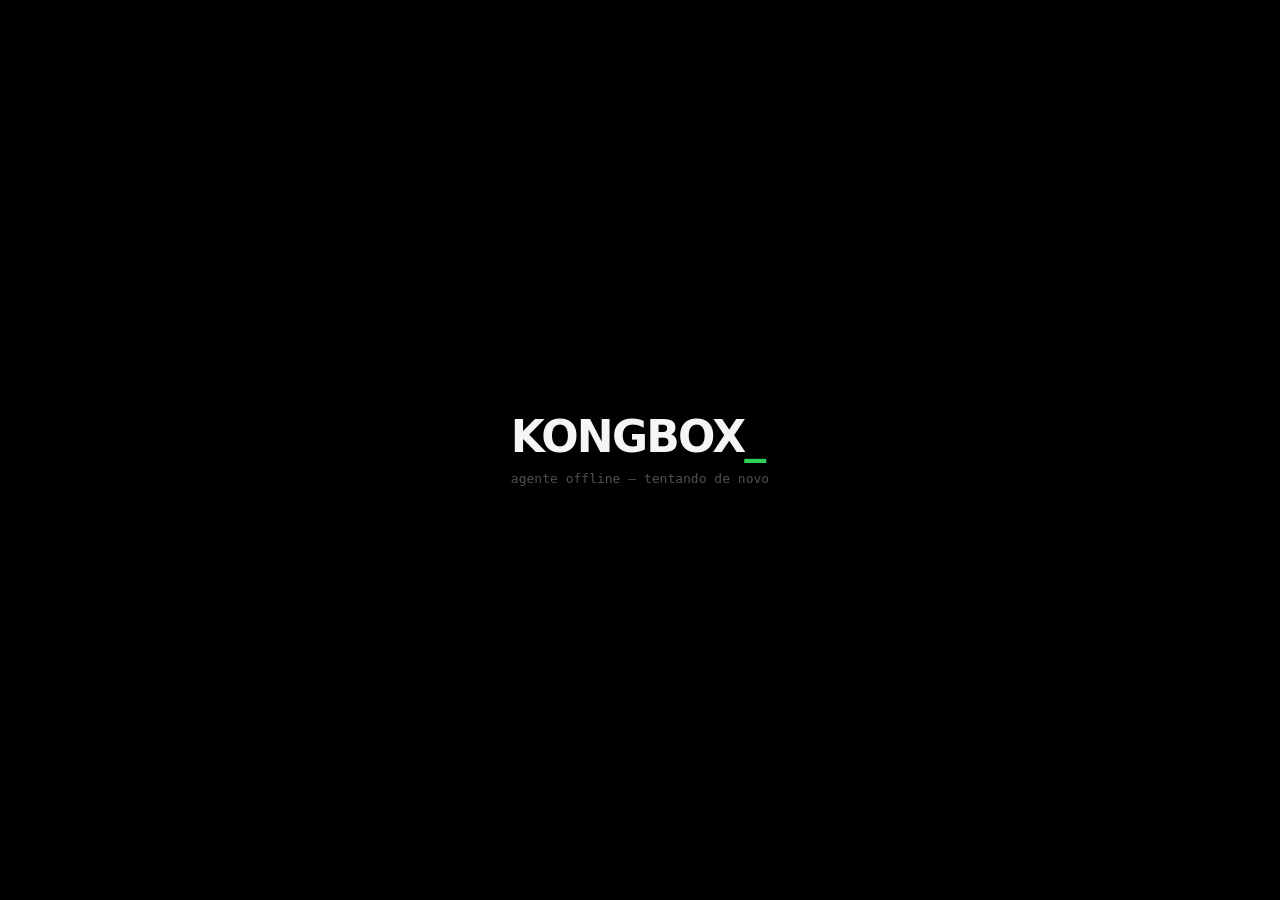
==== android/app/src/main/assets/www/index.html @ 0ca2d12e "Cria o KONGBOX: agente no PC, painel e app Android Primeira versao do KONGBOX, que transforma um cel" ====
<!doctype html>
<html lang="pt-BR">
<head>
<meta charset="utf-8">
<meta name="viewport" content="width=device-width, initial-scale=1, maximum-scale=1, user-scalable=no, viewport-fit=cover">
<meta name="color-scheme" content="dark">
<meta name="theme-color" content="#000000">
<title>KONGBOX</title>
<link rel="icon" href="data:,">
<link rel="stylesheet" href="style.css">
<link rel="stylesheet" href="widgets.css">
</head>
<body>
<div id="boot"><div><div class="logo">KONGBOX<i>_</i></div><div class="s" id="bootMsg">conectando ao agente…</div></div></div>
<div id="deck"><div id="track"></div></div>
<div id="dots"></div>
<div id="conn"><span>●</span><span>sem agente — reconectando</span></div>
<div id="island"></div>
<div id="scrim"></div>
<div class="sheet" id="sheet"><div class="grab"></div><div id="sheetBody"></div></div>
<div id="overview"><div class="grid" id="overviewGrid"></div></div>
<div id="night"><div><div class="t" id="nightT"></div><div class="d" id="nightD"></div></div></div>

<script src="main.js"></script>
<script src="widgets/time.js"></script>
<script src="widgets/sky.js"></script>
<script src="widgets/pc.js"></script>
<script src="widgets/ai.js"></script>
<script src="widgets/personal.js"></script>
<script src="widgets/web.js"></script>
<script src="widgets/stack.js"></script>
<script>KB.start();</script>
</body>
</html>
---- android/app/src/main/assets/www/style.css ----
/* KONGBOX panel — Apple calm, dev soul. No web fonts, no frameworks. */
:root {
  --bg: #000;
  --card: #111113;
  --card-2: #1a1a1d;
  --line: rgba(255, 255, 255, .07);
  --line-2: rgba(255, 255, 255, .12);
  --text: #f5f5f7;
  --text-2: rgba(235, 235, 245, .62);
  --text-3: rgba(235, 235, 245, .34);
  --accent: #0a84ff;
  --green: #30d158;
  --amber: #ff9f0a;
  --red: #ff453a;
  --purple: #bf5af2;
  --cyan: #64d2ff;
  --r: 22px;
  --gap: 10px;
  --pad: 10px;
  --ease: cubic-bezier(.32, .72, 0, 1);
  --spring: cubic-bezier(.34, 1.36, .64, 1);
  --sans: -apple-system, "SF Pro Display", "SF Pro Text", "Segoe UI Variable Display", "Segoe UI", Roboto, "Helvetica Neue", system-ui, sans-serif;
  --mono: "SF Mono", ui-monospace, "JetBrains Mono", "Cascadia Code", Menlo, Consolas, "Roboto Mono", "Droid Sans Mono", monospace;
}

* { box-sizing: border-box; -webkit-tap-highlight-color: transparent; }
html, body { margin: 0; height: 100%; background: var(--bg); color: var(--text); overflow: hidden; }
body {
  font: 400 15px/1.3 var(--sans);
  -webkit-font-smoothing: antialiased;
  user-select: none; -webkit-user-select: none;
  touch-action: none;
}
button { font: inherit; color: inherit; background: none; border: 0; padding: 0; cursor: pointer; }
.mono { font-family: var(--mono); }
.num { font-variant-numeric: tabular-nums; letter-spacing: -.02em; }
.dim { color: var(--text-2); }
.faint { color: var(--text-3); }

/* ---------- deck & pages ---------- */
#deck { position: fixed; inset: 0; overflow: hidden; }
#track { position: absolute; inset: 0; display: flex; will-change: transform; transition: transform .55s var(--ease); }
#track.dragging { transition: none; }
.page {
  flex: 0 0 100%; height: 100%;
  display: grid; gap: var(--gap); padding: var(--pad);
  grid-template-columns: repeat(12, minmax(0, 1fr));
  grid-template-rows: repeat(6, minmax(0, 1fr));
}
body.portrait .page { grid-template-columns: repeat(6, minmax(0, 1fr)); grid-template-rows: repeat(12, minmax(0, 1fr)); }
body.shift #deck { transform: translate(var(--sx, 0), var(--sy, 0)); transition: transform 2s ease; }

/* ---------- widget card ---------- */
.w {
  position: relative; min-width: 0; min-height: 0; overflow: hidden;
  border-radius: var(--r);
  background: linear-gradient(180deg, var(--card-2), var(--card) 60%);
  border: 1px solid var(--line);
  box-shadow: inset 0 1px 0 rgba(255, 255, 255, .04);
  padding: calc(var(--u, 10px) * .9);
  display: flex; flex-direction: column;
  --u: 10px;
}
body.flat .w { background: var(--card); box-shadow: none; }
body.seamless .w { background: transparent; border-color: transparent; box-shadow: none; }
.page.enter .w { animation: wIn .6s var(--ease) both; animation-delay: calc(var(--i, 0) * 28ms); }
@keyframes wIn { from { opacity: 0; transform: translateY(8px) scale(.975); } to { opacity: 1; transform: none; } }

.w-h { display: flex; align-items: center; gap: .5em; font: 500 calc(var(--u) * 1.05)/1 var(--mono); color: var(--text-3); letter-spacing: .01em; margin-bottom: calc(var(--u) * .7); flex: none; white-space: nowrap; }
.w-h::before { content: "//"; color: var(--text-3); opacity: .7; }
.w-h .tag { margin-left: auto; color: var(--text-2); }
.w-b { flex: 1; min-height: 0; position: relative; }
.empty { height: 100%; display: grid; place-items: center; text-align: center; font: 500 calc(var(--u) * 1.15)/1.4 var(--mono); color: var(--text-3); padding: 0 1em; }
.empty::after { content: "_"; animation: blink 1.1s steps(1) infinite; margin-left: .1em; color: var(--green); }
@keyframes blink { 50% { opacity: 0; } }

.press { transition: transform .35s var(--spring), background-color .2s, opacity .2s; }
.press:active { transform: scale(.94); }

/* ---------- bars, rings, charts ---------- */
.bar { height: calc(var(--u) * .55); min-height: 4px; border-radius: 99px; background: rgba(255, 255, 255, .08); overflow: hidden; }
.bar > i { display: block; height: 100%; width: 0; border-radius: inherit; background: var(--c, var(--accent)); transition: width .8s var(--ease), background-color .4s; }
.ring { width: 100%; height: 100%; display: block; }
.ring circle { fill: none; stroke-linecap: round; }
.ring .track { stroke: rgba(255, 255, 255, .08); }
.ring .fill { transition: stroke-dashoffset .9s var(--ease), stroke .4s; }
.spark { position: absolute; left: 0; right: 0; bottom: 0; width: 100%; height: 55%; pointer-events: none; }
.spark path.line { fill: none; stroke-width: 1.6; vector-effect: non-scaling-stroke; }
.spark path.area { opacity: .16; }

/* ---------- lists ---------- */
.rows { display: flex; flex-direction: column; gap: calc(var(--u) * .35); height: 100%; overflow: hidden; }
.rows > * { flex: none; } /* rows keep their height; a long list scrolls or clips instead of squashing */
.rows, .ps { scrollbar-width: none; }
.rows::-webkit-scrollbar, .ps::-webkit-scrollbar { display: none; }
.row { display: flex; align-items: center; gap: calc(var(--u) * .7); min-height: 0; padding: calc(var(--u) * .45) calc(var(--u) * .55); border-radius: calc(var(--r) * .5); background: rgba(255, 255, 255, .035); font-size: calc(var(--u) * 1.25); }
.row .grow { flex: 1; min-width: 0; overflow: hidden; text-overflow: ellipsis; white-space: nowrap; }
.row .sub { display: block; font-size: .78em; color: var(--text-2); overflow: hidden; text-overflow: ellipsis; }
.dot { width: .55em; height: .55em; border-radius: 50%; background: var(--c, var(--text-3)); flex: none; }
.dot.pulse { box-shadow: 0 0 0 0 var(--c); animation: pulse 1.8s var(--ease) infinite; }
@keyframes pulse { 0% { box-shadow: 0 0 0 0 color-mix(in srgb, var(--c) 60%, transparent); } 100% { box-shadow: 0 0 0 .7em transparent; } }
.chip { font: 500 .78em/1 var(--mono); padding: .3em .55em; border-radius: 99px; background: rgba(255, 255, 255, .07); color: var(--text-2); white-space: nowrap; }

/* ---------- page dots ---------- */
#dots { position: fixed; left: 50%; bottom: 3px; transform: translateX(-50%); display: flex; gap: 6px; padding: 6px 10px; z-index: 5; }
#dots i { width: 6px; height: 6px; border-radius: 3px; background: rgba(255, 255, 255, .25); transition: width .4s var(--ease), background .3s; }
#dots i.on { width: 18px; background: rgba(255, 255, 255, .85); }

/* ---------- island (toasts, countdown) ---------- */
#island {
  position: fixed; top: 8px; left: 50%; z-index: 30;
  transform: translate(-50%, -140%) scale(.6);
  min-width: 140px; max-width: min(560px, 92vw);
  background: #000; border: 1px solid var(--line-2); border-radius: 26px;
  padding: 12px 18px; display: flex; align-items: center; gap: 12px;
  box-shadow: 0 18px 50px rgba(0, 0, 0, .7);
  transition: transform .6s var(--spring), opacity .4s; opacity: 0;
}
#island.show { transform: translate(-50%, 0) scale(1); opacity: 1; }
#island .ic { width: 30px; height: 30px; border-radius: 50%; display: grid; place-items: center; background: color-mix(in srgb, var(--c, var(--accent)) 22%, transparent); color: var(--c, var(--accent)); flex: none; font: 700 15px var(--mono); }
#island .tx { min-width: 0; }
#island b { display: block; font-weight: 600; font-size: 15px; }
#island span { display: block; color: var(--text-2); font-size: 13px; overflow: hidden; text-overflow: ellipsis; }
#island .acts { display: flex; gap: 6px; margin-left: 6px; }
.btn { padding: 8px 14px; border-radius: 99px; background: rgba(255, 255, 255, .1); font-weight: 600; font-size: 14px; }
.btn.primary { background: var(--accent); color: #fff; }
.btn.danger { background: rgba(255, 69, 58, .18); color: var(--red); }
.btn.ok { background: rgba(48, 209, 88, .18); color: var(--green); }

/* ---------- sheets ---------- */
#scrim { position: fixed; inset: 0; background: rgba(0, 0, 0, .55); opacity: 0; pointer-events: none; transition: opacity .4s var(--ease); z-index: 20; }
#scrim.show { opacity: 1; pointer-events: auto; }
.sheet {
  position: fixed; left: 50%; bottom: 0; z-index: 21; width: min(640px, 100%); max-height: 86%;
  transform: translate(-50%, 105%); transition: transform .55s var(--ease);
  background: #161618; border: 1px solid var(--line-2); border-bottom: 0; border-radius: 28px 28px 0 0;
  padding: 10px 22px 22px; display: flex; flex-direction: column;
}
.sheet.show { transform: translate(-50%, 0); }
.sheet .grab { width: 38px; height: 5px; border-radius: 3px; background: rgba(255, 255, 255, .22); margin: 0 auto 14px; }
.sheet h3 { margin: 0 0 4px; font-size: 21px; letter-spacing: -.02em; }
.sheet .meta { font: 13px var(--mono); color: var(--text-2); margin-bottom: 14px; }
.sheet pre { margin: 0 0 16px; padding: 14px; border-radius: 14px; background: #0b0b0c; border: 1px solid var(--line); font: 13px/1.5 var(--mono); color: #d1d1d6; white-space: pre-wrap; word-break: break-word; max-height: 40vh; overflow: auto; }
.sheet .acts { display: flex; gap: 10px; }
.sheet .acts .btn { flex: 1; padding: 14px; font-size: 16px; text-align: center; }
.sheet textarea { width: 100%; min-height: 40vh; resize: none; border-radius: 14px; border: 1px solid var(--line-2); background: #0b0b0c; color: var(--text); font: 15px/1.5 var(--mono); padding: 14px; margin-bottom: 14px; user-select: text; -webkit-user-select: text; outline: none; }
.kv { display: grid; grid-template-columns: auto 1fr; gap: 8px 16px; font-size: 15px; margin-bottom: 16px; }
.kv dt { color: var(--text-2); font: 13px var(--mono); padding-top: 2px; }
.kv dd { margin: 0; text-align: right; font-variant-numeric: tabular-nums; }

/* ---------- overview ---------- */
#overview { position: fixed; inset: 0; z-index: 15; background: rgba(0, 0, 0, .86); display: grid; place-items: center; opacity: 0; pointer-events: none; transition: opacity .35s var(--ease); }
#overview.show { opacity: 1; pointer-events: auto; }
#overview .grid { display: grid; grid-template-columns: repeat(auto-fill, minmax(150px, 1fr)); gap: 12px; width: min(900px, 92vw); transform: scale(.94); transition: transform .5s var(--ease); }
#overview.show .grid { transform: none; }
#overview .tile { padding: 18px 16px; border-radius: 20px; background: var(--card-2); border: 1px solid var(--line); text-align: left; }
#overview .tile.on { border-color: var(--accent); }
#overview .tile b { display: block; margin-top: 10px; font-size: 16px; }
#overview .tile span { font: 12px var(--mono); color: var(--text-3); }
#overview .tile .e { font-size: 26px; }

/* ---------- connection & night ---------- */
#conn { position: fixed; right: 12px; top: 10px; z-index: 6; font: 12px var(--mono); color: var(--amber); display: none; align-items: center; gap: 6px; background: rgba(0, 0, 0, .7); padding: 6px 10px; border-radius: 99px; border: 1px solid var(--line); }
#conn.show { display: flex; }
#night { position: fixed; inset: 0; z-index: 40; background: #000; display: none; place-items: center; }
#night.show { display: grid; }
#night .t { font: 200 22vmin/1 var(--sans); color: #3a3a3c; letter-spacing: -.04em; font-variant-numeric: tabular-nums; transition: transform 3s ease; }
#night .d { text-align: center; font: 3vmin var(--mono); color: #2c2c2e; margin-top: 2vmin; }

#boot { position: fixed; inset: 0; display: grid; place-items: center; z-index: 50; background: #000; transition: opacity .6s var(--ease); }
#boot.hide { opacity: 0; pointer-events: none; }
#boot .logo { font: 800 44px/1 var(--sans); letter-spacing: -.04em; }
#boot .logo i { font-style: normal; color: var(--green); animation: blink 1.1s steps(1) infinite; }
#boot .s { margin-top: 12px; text-align: center; font: 13px var(--mono); color: var(--text-3); }

@media (prefers-reduced-motion: reduce) {
  *, *::before, *::after { animation-duration: .01ms !important; transition-duration: .01ms !important; }
}
---- android/app/src/main/assets/www/widgets.css ----
/* Per-widget styles. Every size is in --u (a tenth of the widget's short side) so widgets scale to their slot. */
.w.bare { background: none; border-color: transparent; box-shadow: none; padding: 0; }
.ar { color: var(--green); font-family: var(--mono); }
.wx { width: 1em; height: 1em; flex: none; }

/* clock: the height is 7.5u, so the time shrinks as more lines are switched on */
.w-clock { justify-content: center; }
.ck { flex: 1; display: flex; flex-direction: column; justify-content: center; min-height: 0; }
.ck-t { font: 200 calc(var(--u) * 3.3)/.95 var(--sans); letter-spacing: -.05em; white-space: nowrap; }
.w-clock.no-status .ck-t { font-size: calc(var(--u) * 4.2); }
.w-clock.no-status.no-date .ck-t { font-size: calc(var(--u) * 5.4); }
.ck-t .ss { font-size: .36em; font-weight: 300; color: var(--text-3); margin-left: .12em; letter-spacing: -.02em; }
.ck-r { display: flex; align-items: center; gap: .8em; margin-top: calc(var(--u) * .45); font-size: calc(var(--u) * 1.1); min-width: 0; }
.ck-d { color: var(--text-2); white-space: nowrap; overflow: hidden; text-overflow: ellipsis; min-width: 0; }
.ck-d::first-letter { text-transform: uppercase; }
.ck-w { margin-left: auto; display: flex; align-items: center; gap: .3em; white-space: nowrap; flex: none; }
.ck-w .wx { font-size: 1.35em; }
.ck-w b { font-weight: 600; }
.ck-w span { display: none; } /* icon + temperature only, like the iOS clock: the date keeps the room */
.ck-s { font-size: calc(var(--u) * .85); color: var(--text-2); white-space: nowrap; overflow: hidden; text-overflow: ellipsis; padding-top: calc(var(--u) * .45); border-top: 1px solid var(--line); margin-top: calc(var(--u) * .45); flex: none; }
.ck-s .pr { color: var(--accent); }

/* analog */
.an { height: 100%; display: flex; flex-direction: column; align-items: center; justify-content: center; }
.an svg { flex: 1; min-height: 0; width: 100%; }
.an svg line.h, .an svg line.m, .an svg line.s { transition: transform .3s var(--spring); }
.an-l { font-size: calc(var(--u) * 1.1); color: var(--text-2); margin-top: calc(var(--u) * .3); }

/* world clocks */
.wc { display: flex; height: 100%; gap: calc(var(--u) * .5); }
.wc-i { flex: 1; min-width: 0; display: flex; flex-direction: column; justify-content: center; padding: 0 calc(var(--u) * .6); border-left: 1px solid var(--line); }
.wc-i:first-child { border-left: 0; }
.wc-n { font-size: calc(var(--u) * 1.15); color: var(--text-2); white-space: nowrap; overflow: hidden; text-overflow: ellipsis; }
.wc-t { font: 300 calc(var(--u) * 3.4)/1.05 var(--sans); letter-spacing: -.04em; }
.wc-o { font-size: calc(var(--u) * 1); color: var(--text-3); }
.wc-i.night .wc-t { color: var(--text-2); }

/* word clock */
.wd { height: 100%; display: flex; flex-wrap: wrap; align-content: center; gap: 0 .3em; font: 600 calc(var(--u) * 3.1)/1.1 var(--sans); letter-spacing: -.035em; }
.wd span { animation: wIn .7s var(--ease) both; animation-delay: calc(var(--i) * 90ms); }
.wd span:nth-child(2) { color: var(--accent); }

/* calendar */
.cal-h { display: flex; justify-content: space-between; align-items: baseline; margin-bottom: calc(var(--u) * .6); }
.cal-h b { font-size: calc(var(--u) * 1.6); text-transform: capitalize; color: var(--red); }
.cal { flex: 1; display: grid; grid-template-columns: repeat(7, 1fr); grid-auto-rows: 1fr; align-items: center; text-align: center; font-size: calc(var(--u) * 1.15); font-variant-numeric: tabular-nums; }
.cal i { font-style: normal; display: grid; place-items: center; aspect-ratio: 1; max-height: 100%; margin: auto; width: 2em; border-radius: 50%; }
.cal i.hd { color: var(--text-3); font: 600 .8em var(--mono); }
.cal i.we { color: var(--text-2); }
.cal i.today { background: var(--red); color: #fff; font-weight: 700; }

/* time progress */
.tp { display: flex; flex-direction: column; justify-content: space-around; }
.tp-r { display: grid; grid-template-columns: 4.6em 1fr 3.2em; align-items: center; gap: .7em; font-size: calc(var(--u) * 1.2); }
.tp-r span { color: var(--text-2); font-size: .85em; }
.tp-r b { text-align: right; font-weight: 600; font-size: .95em; }

/* countdown */
.cd { display: flex; flex-direction: column; justify-content: center; }
.cd-v { font: 600 calc(var(--u) * 3.6)/1 var(--sans); letter-spacing: -.04em; white-space: nowrap; }
.cd-v small { font-size: .45em; color: var(--text-3); margin: 0 .1em; font-weight: 500; }
.cd-s { font-size: calc(var(--u) * 1.05); margin-top: calc(var(--u) * .4); }

/* pomodoro */
.pm { height: 100%; display: flex; flex-direction: column; align-items: center; justify-content: center; gap: calc(var(--u) * .8); }
.pm-ring { position: relative; flex: 1; min-height: 0; aspect-ratio: 1; max-width: 100%; }
.pm-c, .ga-c { position: absolute; inset: 0; display: flex; flex-direction: column; align-items: center; justify-content: center; text-align: center; }
.pm-t { font: 300 calc(var(--u) * 3.2)/1 var(--sans); letter-spacing: -.04em; }
.pm-m { font-size: calc(var(--u) * 1); color: var(--text-2); margin-top: .3em; }
.pm-b { display: flex; gap: calc(var(--u) * .6); font-size: calc(var(--u) * 1.15); }
.pm-b .btn { font-size: inherit; padding: .55em 1.1em; }

/* timer & stopwatch */
.tm, .sw { display: flex; flex-direction: column; justify-content: center; gap: calc(var(--u) * .7); }
.tm-t, .sw-t { font: 300 calc(var(--u) * 3.8)/1 var(--sans); letter-spacing: -.04em; }
.tm-p { display: flex; flex-wrap: wrap; gap: calc(var(--u) * .4); font-size: calc(var(--u) * 1.2); }
.sw-l { font-size: calc(var(--u) * 1); min-height: 1.2em; line-height: 1.35; }
.sw-b { display: flex; gap: calc(var(--u) * .6); font-size: calc(var(--u) * 1.15); }
.sw-b .btn { flex: 1; font-size: inherit; padding: .6em; }

/* weather */
.wn { display: flex; flex-direction: column; justify-content: center; }
.wn-top { display: flex; align-items: center; gap: calc(var(--u) * .6); }
.wn-top .wx { font-size: calc(var(--u) * 4.2); }
.wn-t { font: 200 calc(var(--u) * 5)/1 var(--sans); letter-spacing: -.05em; }
.wn-c { font-size: calc(var(--u) * 1.5); margin-top: calc(var(--u) * .3); }
.wn-m { font-size: calc(var(--u) * 1); margin-top: calc(var(--u) * .3); white-space: nowrap; overflow: hidden; text-overflow: ellipsis; }

.fc { display: flex; height: 100%; justify-content: space-between; gap: calc(var(--u) * .3); }
.fc-i { flex: 1; min-width: 0; display: flex; flex-direction: column; align-items: center; justify-content: space-between; padding: calc(var(--u) * .3) 0; border-radius: calc(var(--r) * .4); font-size: calc(var(--u) * 1.15); animation: wIn .6s var(--ease) both; animation-delay: calc(var(--i) * 40ms); }
.fc-i:first-child { background: rgba(255, 255, 255, .05); }
.fc-i .mono { font-size: .85em; color: var(--text-2); }
.fc-i .wx { font-size: 2.2em; }
.fc-i b { font-weight: 600; font-size: 1.15em; }
.fc-p { font: .8em var(--mono); color: var(--cyan); min-height: 1em; }

.mn { display: flex; align-items: center; gap: calc(var(--u) * 1); }
.mn .moon { height: 100%; max-height: calc(var(--u) * 7); aspect-ratio: 1; flex: none; filter: drop-shadow(0 0 calc(var(--u) * .8) rgba(229, 229, 234, .18)); }
.mn-t b { display: block; font-size: calc(var(--u) * 1.5); font-weight: 600; }
.mn-t span { font-size: calc(var(--u) * 1); }

.sn { display: flex; flex-direction: column; justify-content: center; gap: calc(var(--u) * .35); }
.sn-arc { width: 100%; flex: 1; min-height: 0; }
.sn-r { display: flex; justify-content: space-between; font-size: calc(var(--u) * 1.05); }

.aq { display: flex; flex-direction: column; justify-content: center; gap: calc(var(--u) * .8); }
.aq-top { display: flex; align-items: center; gap: calc(var(--u) * .9); }
.aq-v { font: 600 calc(var(--u) * 4.4)/1 var(--sans); letter-spacing: -.04em; }
.aq-top b { display: block; font-size: calc(var(--u) * 1.5); }
.aq-top span { font-size: calc(var(--u) * .95); }
.aq-g { display: grid; grid-template-columns: 1fr 1fr; gap: .2em .8em; font-size: calc(var(--u) * 1.05); }
.aq-g i { font-style: normal; }

/* stat & gauge */
.st { position: relative; z-index: 1; }
.st-v { font: 600 calc(var(--u) * 3.6)/1 var(--sans); letter-spacing: -.045em; white-space: nowrap; }
.st-v small { font-size: .42em; font-weight: 500; color: var(--text-2); margin-left: .2em; letter-spacing: 0; }
.st-s { font-size: calc(var(--u) * 1); margin-top: .3em; white-space: nowrap; overflow: hidden; text-overflow: ellipsis; }
.ga { position: relative; height: 100%; display: grid; place-items: center; }
.ga .ring { width: auto; height: 100%; max-width: 100%; aspect-ratio: 1; }
.ga-v { font: 600 calc(var(--u) * 2.6)/1 var(--sans); letter-spacing: -.04em; }
.ga-l { font-size: calc(var(--u) * 1); color: var(--text-2); margin-top: .25em; }
.ga-s { font-size: calc(var(--u) * .9); margin-top: .2em; }

/* chart */
.ch svg { width: 100%; height: 100%; display: block; overflow: visible; }
.ch-h::before { content: none; }
.ch-l { display: flex; gap: 1.1em; min-width: 0; overflow: hidden; }
.ch-l span { white-space: nowrap; }
.ch-l span::before { content: "// "; color: var(--text-3); }
.ch-l b { color: var(--text); font-weight: 500; margin-left: .25em; }

/* meters */
.mt { justify-content: space-around; }
.mt-r { display: grid; grid-template-columns: 2.6em minmax(2em, 1fr) 2.6em minmax(0, 6.5em); align-items: center; gap: .7em; font-size: calc(var(--u) * .95); }
.mt-r .k { color: var(--text-2); font-size: .85em; }
.mt-r b { text-align: right; font-weight: 600; }
.mt-r .s { font-size: .78em; text-align: right; white-space: nowrap; overflow: hidden; text-overflow: ellipsis; }

/* gpu */
.gp { display: flex; flex-direction: column; justify-content: center; gap: calc(var(--u) * .8); }
.gp-n { font-size: calc(var(--u) * 1.3); font-weight: 600; white-space: nowrap; overflow: hidden; text-overflow: ellipsis; }
.gp-g { display: grid; grid-template-columns: repeat(4, 1fr); gap: .5em; font-size: calc(var(--u) * 1.1); }
.gp-g span { display: block; font-size: .78em; }
.gp-g b { font-size: 1.35em; font-weight: 600; }

/* processes */
.pr .pr-b { display: block; height: 3px; margin-top: .35em; border-radius: 2px; background: rgba(255, 255, 255, .06); overflow: hidden; }
.pr .pr-b i { display: block; height: 100%; background: var(--accent); border-radius: inherit; transition: width .8s var(--ease); }
.pr .num { min-width: 3.2em; text-align: right; font-size: .9em; }
.pr .pr-m { min-width: 5em; }
.ps { overflow-y: auto; touch-action: pan-y; overscroll-behavior: contain; } /* native vertical scroll; horizontal still flips pages */

/* media: art on the left, everything else budgeted into 7.5u of height */
.w-media { padding: 0; }
.md-bg { position: absolute; inset: -20%; background: center / cover no-repeat; filter: blur(34px) saturate(1.4); opacity: .55; transform: scale(1.1); transition: background-image .6s; }
.w-media::after { content: ""; position: absolute; inset: 0; background: linear-gradient(180deg, rgba(0, 0, 0, .15), rgba(0, 0, 0, .6)); pointer-events: none; }
.md { position: relative; z-index: 1; height: 100%; display: flex; gap: calc(var(--u) * 1); padding: calc(var(--u) * .8); align-items: center; }
.md-art { height: 100%; max-height: 100%; max-width: 48%; aspect-ratio: 1; flex: none; border-radius: calc(var(--r) * .55); overflow: hidden; background: rgba(255, 255, 255, .06); display: grid; place-items: center; box-shadow: 0 calc(var(--u) * .5) calc(var(--u) * 1.6) rgba(0, 0, 0, .5); color: var(--text-3); }
.md-art img { width: 100%; height: 100%; object-fit: cover; display: block; animation: wIn .6s var(--ease) both; }
.md-art > svg { width: 40%; height: 40%; }
.md-info { flex: 1; min-width: 0; height: 100%; display: flex; flex-direction: column; justify-content: center; gap: calc(var(--u) * .2); }
.md-info > * { flex: none; }
.md-app { font-size: calc(var(--u) * .9); color: var(--text-3); white-space: nowrap; overflow: hidden; text-overflow: ellipsis; }
.md-t { font-size: calc(var(--u) * 1.55); font-weight: 650; letter-spacing: -.02em; line-height: 1.2; white-space: nowrap; overflow: hidden; text-overflow: ellipsis; }
.md-a { font-size: calc(var(--u) * 1.15); white-space: nowrap; overflow: hidden; text-overflow: ellipsis; }
.md-p { margin-top: calc(var(--u) * .45); padding: calc(var(--u) * .3) 0; cursor: pointer; }
.md-p .bar { height: calc(var(--u) * .4); min-height: 3px; }
.md-p .bar i { background: rgba(255, 255, 255, .85); transition: width 1s linear; }
.md-time { display: flex; justify-content: space-between; font-size: calc(var(--u) * .85); margin-top: .3em; }
.md-c { display: flex; align-items: center; justify-content: center; gap: calc(var(--u) * 1.8); }
.md-c button { width: calc(var(--u) * 2); height: calc(var(--u) * 2); display: grid; place-items: center; color: var(--text); }
.md-c button svg { width: 100%; height: 100%; }
.md-c .md-pp { width: calc(var(--u) * 2.7); height: calc(var(--u) * 2.7); }
.w-media.idle .md-p, .w-media.idle .md-c { opacity: .35; }

/* volume */
.vo { height: 100%; display: flex; align-items: center; justify-content: center; gap: calc(var(--u) * 1.2); }
.vo-s { position: relative; height: 100%; aspect-ratio: .42; max-width: 45%; border-radius: calc(var(--u) * 2); background: rgba(255, 255, 255, .1); overflow: hidden; cursor: ns-resize; touch-action: none; }
.vo-s i { position: absolute; left: 0; right: 0; bottom: 0; background: #f5f5f7; transition: height .25s var(--ease); }
.vo-v { position: absolute; left: 0; right: 0; bottom: calc(var(--u) * .8); text-align: center; font-size: calc(var(--u) * 1.1); font-weight: 600; color: #000; mix-blend-mode: difference; filter: invert(1); }
.vo-m { width: calc(var(--u) * 3.6); height: calc(var(--u) * 3.6); border-radius: 50%; background: rgba(255, 255, 255, .1); display: grid; place-items: center; color: var(--text); }
.vo-m svg { width: 55%; height: 55%; }
.vo-m.on { background: var(--amber); color: #000; }

/* shortcuts */
.keys { display: grid; height: 100%; gap: var(--gap); grid-template-columns: repeat(var(--cols, 4), minmax(0, 1fr)); grid-auto-rows: minmax(0, 1fr); }
.keys.one { grid-template-columns: 1fr; }
.key { position: relative; border-radius: var(--r); overflow: hidden; display: flex; flex-direction: column; align-items: center; justify-content: center; gap: calc(var(--u) * .5);
  background: linear-gradient(160deg, color-mix(in srgb, var(--kc) 34%, #1a1a1d), color-mix(in srgb, var(--kc) 14%, #111113)); background-color: #1a1a1d;
  border: 1px solid var(--line); box-shadow: inset 0 1px 0 rgba(255, 255, 255, .06); }
.key-i { font-size: calc(var(--u) * 3); line-height: 1; }
.key-l { font-size: calc(var(--u) * 1.15); font-weight: 600; color: var(--text); opacity: .9; white-space: nowrap; overflow: hidden; text-overflow: ellipsis; max-width: 90%; }
.key.fired::after { content: ""; position: absolute; inset: 0; background: radial-gradient(circle at center, rgba(255, 255, 255, .35), transparent 70%); animation: fire .45s var(--ease) forwards; }
@keyframes fire { from { opacity: 1; transform: scale(.4); } to { opacity: 0; transform: scale(1.4); } }
.key.on { border-color: var(--kc); box-shadow: 0 0 0 1px var(--kc), 0 0 calc(var(--u) * 2) color-mix(in srgb, var(--kc) 45%, transparent); }

/* quotas */
.qt { display: flex; gap: calc(var(--u) * 1.2); height: 100%; }
.qt-p { flex: 1; min-width: 0; display: flex; flex-direction: column; gap: calc(var(--u) * .7); padding: calc(var(--u) * .9); border-radius: calc(var(--r) * .7); background: rgba(255, 255, 255, .03); border: 1px solid var(--line); overflow: hidden; }
.qt-h { display: flex; align-items: center; gap: .55em; font-size: calc(var(--u) * 1.5); }
.qt-h .chip { font-size: .6em; margin-left: auto; }
.qt-w { display: flex; flex-direction: column; gap: calc(var(--u) * .35); }
.qt-r { display: flex; justify-content: space-between; align-items: baseline; gap: .6em; font-size: calc(var(--u) * 1.2); }
.qt-r b { font-size: 1.35em; font-weight: 650; }
.qt-s { font-size: calc(var(--u) * .92); }
body.portrait .qt { flex-direction: column; }

/* github */
.gh { overflow: hidden; gap: calc(var(--u) * .8); }
.gh-h { display: flex; align-items: center; justify-content: space-between; font-size: calc(var(--u) * 1.1); color: var(--text-2); margin-bottom: calc(var(--u) * .3); }
.gh .row { font-size: calc(var(--u) * 1.1); margin-bottom: calc(var(--u) * .25); }

/* note */
.nt { font: calc(var(--u) * 1.3)/1.5 var(--mono); color: var(--text); overflow: hidden; white-space: pre-wrap; word-break: break-word; }
.nt-c { color: var(--text-3); }
.w-note { cursor: text; }

/* checklist */
.cl-i { text-align: left; width: 100%; }
.cl-b { width: 1.25em; height: 1.25em; border-radius: 50%; border: 1.5px solid var(--text-3); display: grid; place-items: center; flex: none; color: transparent; transition: all .3s var(--spring); }
.cl-b svg { width: 80%; height: 80%; }
.cl-i.on .cl-b { background: var(--green); border-color: var(--green); color: #000; transform: scale(1.06); }
.cl-i.on .grow { color: var(--text-3); text-decoration: line-through; }

/* counter */
.co { display: flex; align-items: center; justify-content: space-between; gap: calc(var(--u) * .6); }
.co-b { width: calc(var(--u) * 3.4); height: calc(var(--u) * 3.4); border-radius: 50%; background: rgba(255, 255, 255, .08); font-size: calc(var(--u) * 2); line-height: 1; flex: none; }
.co-v { font: 600 calc(var(--u) * 4.4)/1 var(--sans); letter-spacing: -.04em; text-align: center; flex: 1; }
.co-v.bump { animation: bump .45s var(--spring); }
@keyframes bump { 40% { transform: scale(1.18); } }

/* breathe */
.br { height: 100%; display: flex; flex-direction: column; align-items: center; justify-content: center; gap: calc(var(--u) * .8); }
.br-o { flex: 1; min-height: 0; aspect-ratio: 1; border-radius: 50%; border: 1px solid var(--line-2); display: grid; place-items: center; }
.br-c { width: 92%; height: 92%; border-radius: 50%; background: radial-gradient(circle at 35% 30%, #7fd1ff, #0a84ff 55%, #5e5ce6); box-shadow: 0 0 calc(var(--u) * 4) rgba(10, 132, 255, .45); transition: transform 4s cubic-bezier(.45, 0, .55, 1); }
.br-t { font-size: calc(var(--u) * 1.8); font-weight: 600; }
.br-s { font-size: calc(var(--u) * .95); }

/* quote & title */
.qu { height: 100%; display: flex; flex-direction: column; justify-content: center; gap: calc(var(--u) * .7); }
.qu-t { font-size: calc(var(--u) * 1.9); font-weight: 600; letter-spacing: -.02em; line-height: 1.2; }
.qu-t::before { content: "“"; color: var(--accent); }
.qu-t::after { content: "”"; color: var(--accent); }
.qu-a { font-size: calc(var(--u) * 1.05); color: var(--text-2); }
.lb { height: 100%; display: flex; align-items: center; padding: 0 calc(var(--u) * .4); font: 650 calc(var(--u) * 2.6)/1 var(--sans); letter-spacing: -.03em; white-space: nowrap; overflow: hidden; }
.lb .ar { margin-right: .3em; font-size: .8em; }
.lb .cur { display: inline-block; width: .5em; height: .9em; background: var(--green); margin-left: .12em; animation: blink 1.1s steps(1) infinite; }

/* battery */
.bt { display: flex; align-items: center; gap: calc(var(--u) * 1.2); }
.bt-cell { width: calc(var(--u) * 6.5); height: calc(var(--u) * 3.2); border-radius: calc(var(--u) * .8); border: 2px solid var(--text-3); padding: 3px; position: relative; flex: none; }
.bt-cell::after { content: ""; position: absolute; right: calc(var(--u) * -.7); top: 32%; height: 36%; width: calc(var(--u) * .4); border-radius: 0 3px 3px 0; background: var(--text-3); }
.bt-cell i { display: block; height: 100%; width: 0; border-radius: calc(var(--u) * .4); background: var(--green); transition: width .8s var(--ease); }
.bt-v { font: 600 calc(var(--u) * 2.8)/1 var(--sans); letter-spacing: -.04em; }
.bt-s { font-size: calc(var(--u) * 1); margin-top: .25em; }

/* push */
.pu { display: flex; flex-direction: column; justify-content: center; gap: calc(var(--u) * .5); }
.pu-v { font: 650 calc(var(--u) * 3.4)/1 var(--sans); letter-spacing: -.04em; white-space: nowrap; overflow: hidden; text-overflow: ellipsis; }
.pu-v small { font-size: .45em; color: var(--text-2); margin-left: .15em; }
.pu-s { font-size: calc(var(--u) * 1.05); }

/* html & image */
.hx { width: 100%; height: 100%; border: 0; border-radius: var(--r); background: transparent; display: block; }
.w.im { overflow: hidden; border-radius: var(--r); }
.w.im img { width: 100%; height: 100%; display: block; }

/* smart stack */
.sk { position: relative; overflow: hidden; border-radius: var(--r); }
.sk-t { height: 100%; transition: transform .55s var(--ease); will-change: transform; }
.sk-c { height: 100%; border-radius: var(--r); }
.sk-d { position: absolute; right: calc(var(--u) * .45); top: 50%; transform: translateY(-50%); display: flex; flex-direction: column; gap: 4px; padding: 6px 4px; z-index: 2; }
.sk-d i { width: 4px; height: 4px; border-radius: 2px; background: rgba(255, 255, 255, .3); transition: height .4s var(--ease), background .3s; }
.sk-d i.on { height: 12px; background: rgba(255, 255, 255, .9); }
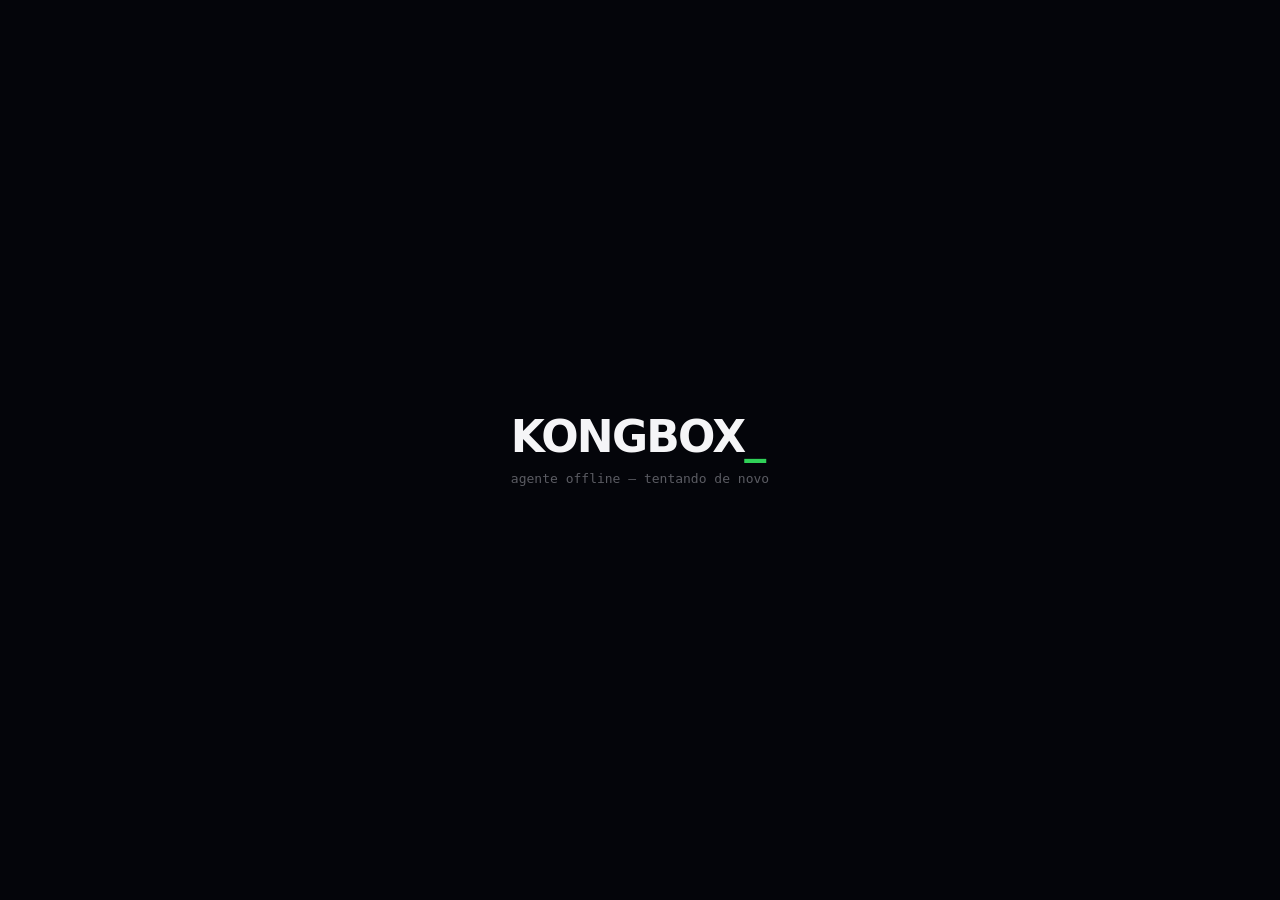
==== commit 63e44f35: "Adiciona Wi-Fi, visual estilo iPad e interacoes reais Conexao - Wi-Fi em HTTPS na porta 8766 com cer" ====
--- a/android/app/src/main/assets/www/index.html
+++ b/android/app/src/main/assets/www/index.html
@@ -4,23 +4,26 @@
 <meta charset="utf-8">
 <meta name="viewport" content="width=device-width, initial-scale=1, maximum-scale=1, user-scalable=no, viewport-fit=cover">
 <meta name="color-scheme" content="dark">
-<meta name="theme-color" content="#000000">
+<meta name="theme-color" content="#04050a">
 <title>KONGBOX</title>
 <link rel="icon" href="data:,">
 <link rel="stylesheet" href="style.css">
 <link rel="stylesheet" href="widgets.css">
 </head>
-<body>
+<body class="wall-aurora">
 <div id="boot"><div><div class="logo">KONGBOX<i>_</i></div><div class="s" id="bootMsg">conectando ao agente…</div></div></div>
+<div id="wall"><i></i><i></i></div>
+<div id="statusbar"></div>
 <div id="deck"><div id="track"></div></div>
-<div id="dots"></div>
-<div id="conn"><span>●</span><span>sem agente — reconectando</span></div>
+<nav id="dock"></nav>
+<div id="conn"><svg class="ic" viewBox="0 0 24 24" fill="none" stroke="currentColor" stroke-width="1.8" stroke-linecap="round"><path d="M3 9.5a13 13 0 0 1 18 0M6 13a8.5 8.5 0 0 1 12 0M9 16.5a4 4 0 0 1 6 0"/><path d="m4 4 16 16"/></svg><span>sem agente — reconectando</span></div>
 <div id="island"></div>
 <div id="scrim"></div>
 <div class="sheet" id="sheet"><div class="grab"></div><div id="sheetBody"></div></div>
 <div id="overview"><div class="grid" id="overviewGrid"></div></div>
 <div id="night"><div><div class="t" id="nightT"></div><div class="d" id="nightD"></div></div></div>
 
+<script src="icons.js"></script>
 <script src="main.js"></script>
 <script src="widgets/time.js"></script>
 <script src="widgets/sky.js"></script>
--- a/android/app/src/main/assets/www/style.css
+++ b/android/app/src/main/assets/www/style.css
@@ -1,24 +1,28 @@
-/* KONGBOX panel — Apple calm, dev soul. No web fonts, no frameworks. */
+/* KONGBOX panel — iPadOS home-screen calm (wallpaper, glass widgets, dock), dev soul. No web fonts, no frameworks. */
 :root {
-  --bg: #000;
-  --card: #111113;
-  --card-2: #1a1a1d;
-  --line: rgba(255, 255, 255, .07);
-  --line-2: rgba(255, 255, 255, .12);
+  --bg: #04050a;
+  /* iPadOS dark widgets are solid: opaque cards keep a 60 fps swipe on old GPUs (translucency is the opt-in) */
+  --glass: #1d1e23;
+  --glass-hi: #26272d;
+  --glass-lo: #1c1d22;
+  --line: rgba(255, 255, 255, .085);
+  --line-2: rgba(255, 255, 255, .14);
   --text: #f5f5f7;
-  --text-2: rgba(235, 235, 245, .62);
-  --text-3: rgba(235, 235, 245, .34);
+  --text-2: rgba(235, 235, 245, .66);
+  --text-3: rgba(235, 235, 245, .38);
   --accent: #0a84ff;
   --green: #30d158;
   --amber: #ff9f0a;
   --red: #ff453a;
   --purple: #bf5af2;
   --cyan: #64d2ff;
-  --r: 22px;
-  --gap: 10px;
-  --pad: 10px;
+  --pink: #ff375f;
+  --r: 26px;
+  --gap: 12px;
+  --pad: 14px;
+  --bar: 26px;
   --ease: cubic-bezier(.32, .72, 0, 1);
-  --spring: cubic-bezier(.34, 1.36, .64, 1);
+  --spring: cubic-bezier(.34, 1.4, .64, 1);
   --sans: -apple-system, "SF Pro Display", "SF Pro Text", "Segoe UI Variable Display", "Segoe UI", Roboto, "Helvetica Neue", system-ui, sans-serif;
   --mono: "SF Mono", ui-monospace, "JetBrains Mono", "Cascadia Code", Menlo, Consolas, "Roboto Mono", "Droid Sans Mono", monospace;
 }
@@ -36,139 +40,197 @@
 .num { font-variant-numeric: tabular-nums; letter-spacing: -.02em; }
 .dim { color: var(--text-2); }
 .faint { color: var(--text-3); }
+.ic { width: 1em; height: 1em; display: inline-block; vertical-align: -.125em; flex: none; }
+.ic-text { width: auto; height: auto; line-height: 1; }
+
+/* ---------- wallpaper (iPad home screen) ---------- */
+#wall { position: fixed; inset: 0; z-index: 0; overflow: hidden; pointer-events: none; }
+#wall i { position: absolute; inset: 0; }
+body.wall-motion #wall i { inset: -30%; } /* oversized only when it has to move */
+body.wall-motion #wall i { will-change: transform; animation: drift 46s ease-in-out infinite alternate; }
+body.wall-motion #wall i:nth-child(2) { animation-duration: 61s; animation-direction: alternate-reverse; }
+@keyframes drift { 0% { transform: translate3d(-3%, -2%, 0) rotate(0deg) scale(1); } 100% { transform: translate3d(4%, 3%, 0) rotate(12deg) scale(1.08); } }
+body.wall-aurora #wall i:nth-child(1) { background: radial-gradient(38% 42% at 22% 28%, rgba(10, 132, 255, .42), transparent 70%), radial-gradient(30% 34% at 78% 74%, rgba(191, 90, 242, .34), transparent 70%); }
+body.wall-aurora #wall i:nth-child(2) { background: radial-gradient(28% 30% at 72% 22%, rgba(48, 209, 88, .20), transparent 70%), radial-gradient(34% 30% at 30% 80%, rgba(100, 210, 255, .18), transparent 70%); }
+body.wall-sunset #wall i:nth-child(1) { background: radial-gradient(40% 40% at 25% 30%, rgba(255, 55, 95, .38), transparent 70%), radial-gradient(32% 36% at 78% 72%, rgba(255, 159, 10, .32), transparent 70%); }
+body.wall-sunset #wall i:nth-child(2) { background: radial-gradient(30% 30% at 75% 20%, rgba(191, 90, 242, .24), transparent 70%); }
+body.wall-graphite #wall i:nth-child(1) { background: radial-gradient(45% 45% at 30% 25%, rgba(255, 255, 255, .10), transparent 70%), radial-gradient(40% 40% at 75% 80%, rgba(120, 130, 160, .14), transparent 70%); }
+body.wall-graphite #wall i:nth-child(2) { background: none; }
+body.wall-oled #wall { display: none; }
+/* your own photo: cover the screen, darkened so widgets stay readable */
+body.wall-custom #wall { background: #000 var(--wall-img) center / cover no-repeat; }
+body.wall-custom #wall i { display: none; }
+body.wall-custom #wall::after { content: ""; position: absolute; inset: 0; background: rgba(0, 0, 0, var(--wall-dim, .3)); }
+body.wall-oled { --glass-hi: #141416; --glass-lo: #101012; }
+body.still #wall i { animation: none !important; }
+
+/* ---------- status bar ---------- */
+#statusbar { position: fixed; top: 0; left: 0; right: 0; height: var(--bar); z-index: 6; display: flex; align-items: center; gap: 10px;
+  padding: 0 calc(var(--pad) + 8px); font: 600 13px/1 var(--sans); color: var(--text); letter-spacing: -.01em; }
+#statusbar .sb-d { color: var(--text-2); font-weight: 500; }
+#statusbar .sb-r { margin-left: auto; display: flex; align-items: center; gap: 8px; color: var(--text-2); font-weight: 500; }
+#statusbar .sb-r .ic { width: 15px; height: 15px; color: var(--text); }
+#statusbar .sb-bat { display: inline-flex; align-items: center; gap: 4px; }
+body.no-bar { --bar: 0px; }
+body.no-bar #statusbar { display: none; }
 
 /* ---------- deck & pages ---------- */
-#deck { position: fixed; inset: 0; overflow: hidden; }
-#track { position: absolute; inset: 0; display: flex; will-change: transform; transition: transform .55s var(--ease); }
-#track.dragging { transition: none; }
+#deck { position: fixed; inset: 0; overflow: hidden; z-index: 1; }
+#track { position: absolute; inset: 0; display: flex; will-change: transform; }
 .page {
-  flex: 0 0 100%; height: 100%;
-  display: grid; gap: var(--gap); padding: var(--pad);
+  flex: 0 0 100%; height: 100%; transform-origin: 50% 55%;
+  display: grid; gap: var(--gap);
+  padding: calc(var(--bar) + 4px) max(var(--pad), env(safe-area-inset-right)) calc(var(--pad) + 6px) max(var(--pad), env(safe-area-inset-left));
   grid-template-columns: repeat(12, minmax(0, 1fr));
   grid-template-rows: repeat(6, minmax(0, 1fr));
 }
+.page.off { visibility: hidden; }
+.page.near { will-change: transform, opacity; } /* only the pages next to the current one get a GPU layer, only while swiping */
 body.portrait .page { grid-template-columns: repeat(6, minmax(0, 1fr)); grid-template-rows: repeat(12, minmax(0, 1fr)); }
 body.shift #deck { transform: translate(var(--sx, 0), var(--sy, 0)); transition: transform 2s ease; }
 
-/* ---------- widget card ---------- */
+/* ---------- widget card (glass) ---------- */
 .w {
   position: relative; min-width: 0; min-height: 0; overflow: hidden;
   border-radius: var(--r);
-  background: linear-gradient(180deg, var(--card-2), var(--card) 60%);
+  background: linear-gradient(180deg, var(--glass-hi), var(--glass-lo));
   border: 1px solid var(--line);
-  box-shadow: inset 0 1px 0 rgba(255, 255, 255, .04);
-  padding: calc(var(--u, 10px) * .9);
+  box-shadow: 0 6px 18px rgba(0, 0, 0, .24), inset 0 1px 0 rgba(255, 255, 255, .07);
+  padding: calc(var(--u, 10px) * .95);
   display: flex; flex-direction: column;
   --u: 10px;
-}
-body.flat .w { background: var(--card); box-shadow: none; }
+  transition: transform .5s var(--spring);
+}
+body.translucent { --glass-hi: rgba(255, 255, 255, .075); --glass-lo: rgba(255, 255, 255, .025); }
+body.translucent .w, body.translucent .key { background: linear-gradient(180deg, rgba(255, 255, 255, .075), rgba(255, 255, 255, .025)), rgba(26, 27, 33, .52); }
+body.blur .w { -webkit-backdrop-filter: blur(22px) saturate(1.5); backdrop-filter: blur(22px) saturate(1.5); }
+body.flat .w { background: var(--glass-lo); box-shadow: none; }
 body.seamless .w { background: transparent; border-color: transparent; box-shadow: none; }
-.page.enter .w { animation: wIn .6s var(--ease) both; animation-delay: calc(var(--i, 0) * 28ms); }
-@keyframes wIn { from { opacity: 0; transform: translateY(8px) scale(.975); } to { opacity: 1; transform: none; } }
-
-.w-h { display: flex; align-items: center; gap: .5em; font: 500 calc(var(--u) * 1.05)/1 var(--mono); color: var(--text-3); letter-spacing: .01em; margin-bottom: calc(var(--u) * .7); flex: none; white-space: nowrap; }
-.w-h::before { content: "//"; color: var(--text-3); opacity: .7; }
-.w-h .tag { margin-left: auto; color: var(--text-2); }
+.page.enter .w { animation: wIn .75s var(--ease) both; animation-delay: calc(var(--i, 0) * 32ms); }
+@keyframes wIn { from { opacity: 0; transform: translateY(14px) scale(.96); } to { opacity: 1; transform: none; } }
+
+.w-h { display: flex; align-items: center; gap: .45em; font: 600 calc(var(--u) * 1.02)/1 var(--sans); color: var(--text-2); letter-spacing: .01em; margin-bottom: calc(var(--u) * .7); flex: none; white-space: nowrap; min-width: 0; }
+.w-h .ic { width: 1.15em; height: 1.15em; color: var(--accent); }
+.w-h > span:first-of-type { overflow: hidden; text-overflow: ellipsis; text-transform: uppercase; letter-spacing: .06em; font-size: .88em; }
+.w-h .tag { margin-left: auto; color: var(--text-3); font-family: var(--mono); font-weight: 500; text-transform: none; letter-spacing: 0; }
 .w-b { flex: 1; min-height: 0; position: relative; }
-.empty { height: 100%; display: grid; place-items: center; text-align: center; font: 500 calc(var(--u) * 1.15)/1.4 var(--mono); color: var(--text-3); padding: 0 1em; }
+.empty { height: 100%; display: grid; place-items: center; text-align: center; font: 500 calc(var(--u) * 1.1)/1.45 var(--mono); color: var(--text-3); padding: 0 1em; }
 .empty::after { content: "_"; animation: blink 1.1s steps(1) infinite; margin-left: .1em; color: var(--green); }
 @keyframes blink { 50% { opacity: 0; } }
 
-.press { transition: transform .35s var(--spring), background-color .2s, opacity .2s; }
-.press:active { transform: scale(.94); }
+.press { transition: transform .45s var(--spring), background-color .2s, opacity .2s; }
+.press:active { transform: scale(.94); transition-duration: .12s; }
 
 /* ---------- bars, rings, charts ---------- */
-.bar { height: calc(var(--u) * .55); min-height: 4px; border-radius: 99px; background: rgba(255, 255, 255, .08); overflow: hidden; }
-.bar > i { display: block; height: 100%; width: 0; border-radius: inherit; background: var(--c, var(--accent)); transition: width .8s var(--ease), background-color .4s; }
+.bar { height: calc(var(--u) * .55); min-height: 4px; border-radius: 99px; background: rgba(255, 255, 255, .09); overflow: hidden; }
+.bar > i { display: block; height: 100%; width: 0; border-radius: inherit; background: var(--c, var(--accent)); transition: width .9s var(--ease), background-color .4s; }
 .ring { width: 100%; height: 100%; display: block; }
 .ring circle { fill: none; stroke-linecap: round; }
-.ring .track { stroke: rgba(255, 255, 255, .08); }
-.ring .fill { transition: stroke-dashoffset .9s var(--ease), stroke .4s; }
+.ring .track { stroke: rgba(255, 255, 255, .09); }
+.ring .fill { transition: stroke-dashoffset 1s var(--ease), stroke .4s; }
 .spark { position: absolute; left: 0; right: 0; bottom: 0; width: 100%; height: 55%; pointer-events: none; }
-.spark path.line { fill: none; stroke-width: 1.6; vector-effect: non-scaling-stroke; }
-.spark path.area { opacity: .16; }
+.spark path.line { fill: none; stroke-width: 1.8; vector-effect: non-scaling-stroke; }
+.spark path.area { opacity: .18; }
 
 /* ---------- lists ---------- */
 .rows { display: flex; flex-direction: column; gap: calc(var(--u) * .35); height: 100%; overflow: hidden; }
 .rows > * { flex: none; } /* rows keep their height; a long list scrolls or clips instead of squashing */
 .rows, .ps { scrollbar-width: none; }
 .rows::-webkit-scrollbar, .ps::-webkit-scrollbar { display: none; }
-.row { display: flex; align-items: center; gap: calc(var(--u) * .7); min-height: 0; padding: calc(var(--u) * .45) calc(var(--u) * .55); border-radius: calc(var(--r) * .5); background: rgba(255, 255, 255, .035); font-size: calc(var(--u) * 1.25); }
+.row { display: flex; align-items: center; gap: calc(var(--u) * .7); min-height: 0; padding: calc(var(--u) * .5) calc(var(--u) * .65); border-radius: calc(var(--r) * .5); background: rgba(255, 255, 255, .045); font-size: calc(var(--u) * 1.25); }
 .row .grow { flex: 1; min-width: 0; overflow: hidden; text-overflow: ellipsis; white-space: nowrap; }
 .row .sub { display: block; font-size: .78em; color: var(--text-2); overflow: hidden; text-overflow: ellipsis; }
 .dot { width: .55em; height: .55em; border-radius: 50%; background: var(--c, var(--text-3)); flex: none; }
-.dot.pulse { box-shadow: 0 0 0 0 var(--c); animation: pulse 1.8s var(--ease) infinite; }
-@keyframes pulse { 0% { box-shadow: 0 0 0 0 color-mix(in srgb, var(--c) 60%, transparent); } 100% { box-shadow: 0 0 0 .7em transparent; } }
-.chip { font: 500 .78em/1 var(--mono); padding: .3em .55em; border-radius: 99px; background: rgba(255, 255, 255, .07); color: var(--text-2); white-space: nowrap; }
-
-/* ---------- page dots ---------- */
-#dots { position: fixed; left: 50%; bottom: 3px; transform: translateX(-50%); display: flex; gap: 6px; padding: 6px 10px; z-index: 5; }
-#dots i { width: 6px; height: 6px; border-radius: 3px; background: rgba(255, 255, 255, .25); transition: width .4s var(--ease), background .3s; }
-#dots i.on { width: 18px; background: rgba(255, 255, 255, .85); }
-
-/* ---------- island (toasts, countdown) ---------- */
+.dot.pulse { position: relative; }
+.dot.pulse::after { content: ""; position: absolute; inset: 0; border-radius: 50%; background: var(--c, var(--green)); animation: pulse 1.8s var(--ease) infinite; }
+@keyframes pulse { 0% { transform: scale(1); opacity: .6; } 100% { transform: scale(3); opacity: 0; } }
+.chip { font: 500 .78em/1 var(--mono); padding: .32em .6em; border-radius: 99px; background: rgba(255, 255, 255, .08); color: var(--text-2); white-space: nowrap; }
+
+/* ---------- dock (iPad) ---------- */
+#dock { position: fixed; left: 50%; bottom: calc(10px + env(safe-area-inset-bottom)); z-index: 7; display: flex; gap: 8px; padding: 7px;
+  border-radius: 24px; background: rgba(38, 38, 44, .88); border: 1px solid var(--line-2);
+  box-shadow: 0 18px 50px rgba(0, 0, 0, .45), inset 0 1px 0 rgba(255, 255, 255, .1);
+  transform: translate(-50%, 0); transition: transform .6s var(--spring), opacity .4s var(--ease); }
+#dock.hide { transform: translate(-50%, 160%); opacity: 0; transition-timing-function: var(--ease); }
+#dock button { position: relative; width: 44px; height: 44px; border-radius: 13px; display: grid; place-items: center; color: var(--text-2);
+  background: rgba(255, 255, 255, .06); transition: transform .45s var(--spring), background .25s, color .25s; }
+#dock button .ic { width: 22px; height: 22px; }
+#dock button.on { background: rgba(255, 255, 255, .18); color: var(--text); }
+#dock button.on::after { content: ""; position: absolute; bottom: -5px; left: 50%; width: 4px; height: 4px; margin-left: -2px; border-radius: 50%; background: var(--text); }
+#dock button:active { transform: scale(.88); }
+#dock .sep { width: 1px; margin: 6px 2px; background: var(--line-2); }
+
+/* ---------- island (notifications, countdowns) ---------- */
 #island {
-  position: fixed; top: 8px; left: 50%; z-index: 30;
-  transform: translate(-50%, -140%) scale(.6);
-  min-width: 140px; max-width: min(560px, 92vw);
-  background: #000; border: 1px solid var(--line-2); border-radius: 26px;
-  padding: 12px 18px; display: flex; align-items: center; gap: 12px;
-  box-shadow: 0 18px 50px rgba(0, 0, 0, .7);
-  transition: transform .6s var(--spring), opacity .4s; opacity: 0;
+  position: fixed; top: 6px; left: 50%; z-index: 30;
+  transform: translate(-50%, -150%) scale(.5);
+  min-width: 150px; max-width: min(560px, 92vw);
+  background: #000; border: 1px solid rgba(255, 255, 255, .1); border-radius: 28px;
+  padding: 11px 16px 11px 12px; display: flex; align-items: center; gap: 12px;
+  box-shadow: 0 20px 60px rgba(0, 0, 0, .65);
+  transition: transform .65s var(--spring), opacity .35s; opacity: 0;
 }
 #island.show { transform: translate(-50%, 0) scale(1); opacity: 1; }
-#island .ic { width: 30px; height: 30px; border-radius: 50%; display: grid; place-items: center; background: color-mix(in srgb, var(--c, var(--accent)) 22%, transparent); color: var(--c, var(--accent)); flex: none; font: 700 15px var(--mono); }
+#island .ico { width: 32px; height: 32px; border-radius: 50%; display: grid; place-items: center; background: rgba(255, 255, 255, .08); color: var(--c, var(--accent)); flex: none; }
+#island .ico .ic { width: 18px; height: 18px; }
 #island .tx { min-width: 0; }
 #island b { display: block; font-weight: 600; font-size: 15px; }
-#island span { display: block; color: var(--text-2); font-size: 13px; overflow: hidden; text-overflow: ellipsis; }
+#island span { display: block; color: var(--text-2); font-size: 13px; overflow: hidden; text-overflow: ellipsis; white-space: nowrap; }
 #island .acts { display: flex; gap: 6px; margin-left: 6px; }
-.btn { padding: 8px 14px; border-radius: 99px; background: rgba(255, 255, 255, .1); font-weight: 600; font-size: 14px; }
+.btn { padding: 8px 14px; border-radius: 99px; background: rgba(255, 255, 255, .12); font-weight: 600; font-size: 14px; }
 .btn.primary { background: var(--accent); color: #fff; }
-.btn.danger { background: rgba(255, 69, 58, .18); color: var(--red); }
-.btn.ok { background: rgba(48, 209, 88, .18); color: var(--green); }
-
-/* ---------- sheets ---------- */
-#scrim { position: fixed; inset: 0; background: rgba(0, 0, 0, .55); opacity: 0; pointer-events: none; transition: opacity .4s var(--ease); z-index: 20; }
+.btn.danger { background: rgba(255, 69, 58, .2); color: var(--red); }
+.btn.ok { background: rgba(48, 209, 88, .2); color: var(--green); }
+
+/* ---------- sheets (bottom sheet; centered form sheet on wide screens, like iPad) ---------- */
+#scrim { position: fixed; inset: 0; background: rgba(0, 0, 0, .5); opacity: 0; pointer-events: none; transition: opacity .45s var(--ease); z-index: 20; }
 #scrim.show { opacity: 1; pointer-events: auto; }
 .sheet {
-  position: fixed; left: 50%; bottom: 0; z-index: 21; width: min(640px, 100%); max-height: 86%;
-  transform: translate(-50%, 105%); transition: transform .55s var(--ease);
-  background: #161618; border: 1px solid var(--line-2); border-bottom: 0; border-radius: 28px 28px 0 0;
-  padding: 10px 22px 22px; display: flex; flex-direction: column;
+  position: fixed; left: 50%; bottom: 0; z-index: 21; width: min(620px, 100%); max-height: 88%;
+  transform: translate(-50%, 110%); transition: transform .6s var(--spring);
+  background: rgba(30, 30, 34, .94); border: 1px solid var(--line-2); border-bottom: 0; border-radius: 30px 30px 0 0;
+  padding: 10px 22px calc(22px + env(safe-area-inset-bottom)); display: flex; flex-direction: column;
+  box-shadow: 0 -20px 60px rgba(0, 0, 0, .5);
 }
 .sheet.show { transform: translate(-50%, 0); }
-.sheet .grab { width: 38px; height: 5px; border-radius: 3px; background: rgba(255, 255, 255, .22); margin: 0 auto 14px; }
-.sheet h3 { margin: 0 0 4px; font-size: 21px; letter-spacing: -.02em; }
+.sheet.dragging { transition: none; }
+@media (min-width: 900px) and (min-height: 480px) {
+  .sheet { bottom: 50%; border-radius: 30px; border-bottom: 1px solid var(--line-2); transform: translate(-50%, 60%) scale(.94); opacity: 0; transition: transform .55s var(--spring), opacity .3s var(--ease); }
+  .sheet.show { transform: translate(-50%, 50%); opacity: 1; }
+}
+.sheet .grab { width: 40px; height: 5px; border-radius: 3px; background: rgba(255, 255, 255, .25); margin: 0 auto 14px; flex: none; cursor: grab; }
+.sheet h3 { margin: 0 0 4px; font-size: 22px; letter-spacing: -.025em; }
 .sheet .meta { font: 13px var(--mono); color: var(--text-2); margin-bottom: 14px; }
-.sheet pre { margin: 0 0 16px; padding: 14px; border-radius: 14px; background: #0b0b0c; border: 1px solid var(--line); font: 13px/1.5 var(--mono); color: #d1d1d6; white-space: pre-wrap; word-break: break-word; max-height: 40vh; overflow: auto; }
+.sheet pre { margin: 0 0 16px; padding: 14px; border-radius: 16px; background: rgba(0, 0, 0, .45); border: 1px solid var(--line); font: 13px/1.5 var(--mono); color: #d1d1d6; white-space: pre-wrap; word-break: break-word; max-height: 40vh; overflow: auto; }
 .sheet .acts { display: flex; gap: 10px; }
-.sheet .acts .btn { flex: 1; padding: 14px; font-size: 16px; text-align: center; }
-.sheet textarea { width: 100%; min-height: 40vh; resize: none; border-radius: 14px; border: 1px solid var(--line-2); background: #0b0b0c; color: var(--text); font: 15px/1.5 var(--mono); padding: 14px; margin-bottom: 14px; user-select: text; -webkit-user-select: text; outline: none; }
-.kv { display: grid; grid-template-columns: auto 1fr; gap: 8px 16px; font-size: 15px; margin-bottom: 16px; }
+.sheet .acts .btn { flex: 1; padding: 15px; font-size: 16px; text-align: center; border-radius: 16px; }
+.sheet textarea { width: 100%; min-height: 36vh; resize: none; border-radius: 16px; border: 1px solid var(--line-2); background: rgba(0, 0, 0, .4); color: var(--text); font: 15px/1.5 var(--mono); padding: 14px; margin-bottom: 14px; user-select: text; -webkit-user-select: text; outline: none; }
+.kv { display: grid; grid-template-columns: auto 1fr; gap: 9px 16px; font-size: 15px; margin-bottom: 16px; }
 .kv dt { color: var(--text-2); font: 13px var(--mono); padding-top: 2px; }
 .kv dd { margin: 0; text-align: right; font-variant-numeric: tabular-nums; }
 
-/* ---------- overview ---------- */
-#overview { position: fixed; inset: 0; z-index: 15; background: rgba(0, 0, 0, .86); display: grid; place-items: center; opacity: 0; pointer-events: none; transition: opacity .35s var(--ease); }
+/* ---------- overview (app switcher feel) ---------- */
+#overview { position: fixed; inset: 0; z-index: 15; background: rgba(0, 0, 0, .82); display: grid; place-items: center; opacity: 0; pointer-events: none; transition: opacity .4s var(--ease); }
 #overview.show { opacity: 1; pointer-events: auto; }
-#overview .grid { display: grid; grid-template-columns: repeat(auto-fill, minmax(150px, 1fr)); gap: 12px; width: min(900px, 92vw); transform: scale(.94); transition: transform .5s var(--ease); }
+#overview .grid { display: grid; grid-template-columns: repeat(auto-fill, minmax(140px, 1fr)); gap: 14px; width: min(920px, 92vw); transform: scale(.92); transition: transform .6s var(--spring); }
 #overview.show .grid { transform: none; }
-#overview .tile { padding: 18px 16px; border-radius: 20px; background: var(--card-2); border: 1px solid var(--line); text-align: left; }
-#overview .tile.on { border-color: var(--accent); }
-#overview .tile b { display: block; margin-top: 10px; font-size: 16px; }
-#overview .tile span { font: 12px var(--mono); color: var(--text-3); }
-#overview .tile .e { font-size: 26px; }
+#overview .tile { padding: 18px 16px; border-radius: 22px; background: rgba(40, 40, 46, .7); border: 1px solid var(--line-2); text-align: left; }
+#overview .tile.on { border-color: var(--accent); box-shadow: 0 0 0 1px var(--accent); }
+#overview .tile b { display: block; margin-top: 12px; font-size: 16px; }
+#overview .tile span { font: 12px var(--mono); color: var(--text-3); float: right; }
+#overview .tile .ic { width: 28px; height: 28px; color: var(--accent); }
 
 /* ---------- connection & night ---------- */
-#conn { position: fixed; right: 12px; top: 10px; z-index: 6; font: 12px var(--mono); color: var(--amber); display: none; align-items: center; gap: 6px; background: rgba(0, 0, 0, .7); padding: 6px 10px; border-radius: 99px; border: 1px solid var(--line); }
-#conn.show { display: flex; }
+#conn { position: fixed; left: 50%; top: calc(var(--bar) + 6px); transform: translateX(-50%); z-index: 8; font: 600 12px var(--sans); color: var(--amber); display: none; align-items: center; gap: 7px; background: rgba(0, 0, 0, .7); padding: 7px 12px; border-radius: 99px; border: 1px solid var(--line); }
+#conn.show { display: flex; animation: wIn .5s var(--ease); }
+#conn .ic { width: 14px; height: 14px; }
 #night { position: fixed; inset: 0; z-index: 40; background: #000; display: none; place-items: center; }
 #night.show { display: grid; }
-#night .t { font: 200 22vmin/1 var(--sans); color: #3a3a3c; letter-spacing: -.04em; font-variant-numeric: tabular-nums; transition: transform 3s ease; }
+#night .t { font: 200 22vmin/1 var(--sans); color: #3a3a3c; letter-spacing: -.045em; font-variant-numeric: tabular-nums; transition: transform 3s ease; }
 #night .d { text-align: center; font: 3vmin var(--mono); color: #2c2c2e; margin-top: 2vmin; }
 
-#boot { position: fixed; inset: 0; display: grid; place-items: center; z-index: 50; background: #000; transition: opacity .6s var(--ease); }
-#boot.hide { opacity: 0; pointer-events: none; }
+#boot { position: fixed; inset: 0; display: grid; place-items: center; z-index: 50; background: var(--bg); transition: opacity .7s var(--ease), transform .7s var(--ease); }
+#boot.hide { opacity: 0; transform: scale(1.04); pointer-events: none; }
 #boot .logo { font: 800 44px/1 var(--sans); letter-spacing: -.04em; }
 #boot .logo i { font-style: normal; color: var(--green); animation: blink 1.1s steps(1) infinite; }
 #boot .s { margin-top: 12px; text-align: center; font: 13px var(--mono); color: var(--text-3); }
--- a/android/app/src/main/assets/www/widgets.css
+++ b/android/app/src/main/assets/www/widgets.css
@@ -3,51 +3,10 @@
 .ar { color: var(--green); font-family: var(--mono); }
 .wx { width: 1em; height: 1em; flex: none; }
 
-/* clock: the height is 7.5u, so the time shrinks as more lines are switched on */
-.w-clock { justify-content: center; }
-.ck { flex: 1; display: flex; flex-direction: column; justify-content: center; min-height: 0; }
-.ck-t { font: 200 calc(var(--u) * 3.3)/.95 var(--sans); letter-spacing: -.05em; white-space: nowrap; }
-.w-clock.no-status .ck-t { font-size: calc(var(--u) * 4.2); }
-.w-clock.no-status.no-date .ck-t { font-size: calc(var(--u) * 5.4); }
-.ck-t .ss { font-size: .36em; font-weight: 300; color: var(--text-3); margin-left: .12em; letter-spacing: -.02em; }
-.ck-r { display: flex; align-items: center; gap: .8em; margin-top: calc(var(--u) * .45); font-size: calc(var(--u) * 1.1); min-width: 0; }
-.ck-d { color: var(--text-2); white-space: nowrap; overflow: hidden; text-overflow: ellipsis; min-width: 0; }
-.ck-d::first-letter { text-transform: uppercase; }
-.ck-w { margin-left: auto; display: flex; align-items: center; gap: .3em; white-space: nowrap; flex: none; }
-.ck-w .wx { font-size: 1.35em; }
-.ck-w b { font-weight: 600; }
-.ck-w span { display: none; } /* icon + temperature only, like the iOS clock: the date keeps the room */
-.ck-s { font-size: calc(var(--u) * .85); color: var(--text-2); white-space: nowrap; overflow: hidden; text-overflow: ellipsis; padding-top: calc(var(--u) * .45); border-top: 1px solid var(--line); margin-top: calc(var(--u) * .45); flex: none; }
-.ck-s .pr { color: var(--accent); }
-
-/* analog */
-.an { height: 100%; display: flex; flex-direction: column; align-items: center; justify-content: center; }
-.an svg { flex: 1; min-height: 0; width: 100%; }
-.an svg line.h, .an svg line.m, .an svg line.s { transition: transform .3s var(--spring); }
-.an-l { font-size: calc(var(--u) * 1.1); color: var(--text-2); margin-top: calc(var(--u) * .3); }
-
-/* world clocks */
-.wc { display: flex; height: 100%; gap: calc(var(--u) * .5); }
-.wc-i { flex: 1; min-width: 0; display: flex; flex-direction: column; justify-content: center; padding: 0 calc(var(--u) * .6); border-left: 1px solid var(--line); }
-.wc-i:first-child { border-left: 0; }
-.wc-n { font-size: calc(var(--u) * 1.15); color: var(--text-2); white-space: nowrap; overflow: hidden; text-overflow: ellipsis; }
-.wc-t { font: 300 calc(var(--u) * 3.4)/1.05 var(--sans); letter-spacing: -.04em; }
-.wc-o { font-size: calc(var(--u) * 1); color: var(--text-3); }
-.wc-i.night .wc-t { color: var(--text-2); }
-
 /* word clock */
 .wd { height: 100%; display: flex; flex-wrap: wrap; align-content: center; gap: 0 .3em; font: 600 calc(var(--u) * 3.1)/1.1 var(--sans); letter-spacing: -.035em; }
 .wd span { animation: wIn .7s var(--ease) both; animation-delay: calc(var(--i) * 90ms); }
 .wd span:nth-child(2) { color: var(--accent); }
-
-/* calendar */
-.cal-h { display: flex; justify-content: space-between; align-items: baseline; margin-bottom: calc(var(--u) * .6); }
-.cal-h b { font-size: calc(var(--u) * 1.6); text-transform: capitalize; color: var(--red); }
-.cal { flex: 1; display: grid; grid-template-columns: repeat(7, 1fr); grid-auto-rows: 1fr; align-items: center; text-align: center; font-size: calc(var(--u) * 1.15); font-variant-numeric: tabular-nums; }
-.cal i { font-style: normal; display: grid; place-items: center; aspect-ratio: 1; max-height: 100%; margin: auto; width: 2em; border-radius: 50%; }
-.cal i.hd { color: var(--text-3); font: 600 .8em var(--mono); }
-.cal i.we { color: var(--text-2); }
-.cal i.today { background: var(--red); color: #fff; font-weight: 700; }
 
 /* time progress */
 .tp { display: flex; flex-direction: column; justify-content: space-around; }
@@ -62,13 +21,21 @@
 .cd-s { font-size: calc(var(--u) * 1.05); margin-top: calc(var(--u) * .4); }
 
 /* pomodoro */
+.w-pomodoro { container-type: size; }
 .pm { height: 100%; display: flex; flex-direction: column; align-items: center; justify-content: center; gap: calc(var(--u) * .8); }
-.pm-ring { position: relative; flex: 1; min-height: 0; aspect-ratio: 1; max-width: 100%; }
+.pm-ring { position: relative; flex: 1; min-height: 0; min-width: 0; aspect-ratio: 1; max-width: 100%; max-height: 100%; container-type: size; }
 .pm-c, .ga-c { position: absolute; inset: 0; display: flex; flex-direction: column; align-items: center; justify-content: center; text-align: center; }
-.pm-t { font: 300 calc(var(--u) * 3.2)/1 var(--sans); letter-spacing: -.04em; }
-.pm-m { font-size: calc(var(--u) * 1); color: var(--text-2); margin-top: .3em; }
-.pm-b { display: flex; gap: calc(var(--u) * .6); font-size: calc(var(--u) * 1.15); }
-.pm-b .btn { font-size: inherit; padding: .55em 1.1em; }
+/* the countdown is sized by the ring itself (cqmin), so it always fits inside it */
+.pm-t { font: 300 calc(var(--u) * 2.2)/1 var(--sans); font-size: 25cqmin; letter-spacing: -.04em; }
+.pm-m { font-size: calc(var(--u) * .9); font-size: 8.5cqmin; color: var(--text-2); margin-top: .3em; }
+.pm-b { display: flex; gap: calc(var(--u) * .5); font-size: calc(var(--u) * 1); flex: none; }
+.pm-b .btn { font-size: inherit; padding: .6em 1em; }
+/* wide and short: ring on the left, controls stacked on the right */
+@container (min-aspect-ratio: 5/4) {
+  .pm { flex-direction: row; gap: calc(var(--u) * 1.4); }
+  .pm-b { flex-direction: column; }
+  .pm-b .btn { min-width: 6.5em; }
+}
 
 /* timer & stopwatch */
 .tm, .sw { display: flex; flex-direction: column; justify-content: center; gap: calc(var(--u) * .7); }
@@ -77,22 +44,6 @@
 .sw-l { font-size: calc(var(--u) * 1); min-height: 1.2em; line-height: 1.35; }
 .sw-b { display: flex; gap: calc(var(--u) * .6); font-size: calc(var(--u) * 1.15); }
 .sw-b .btn { flex: 1; font-size: inherit; padding: .6em; }
-
-/* weather */
-.wn { display: flex; flex-direction: column; justify-content: center; }
-.wn-top { display: flex; align-items: center; gap: calc(var(--u) * .6); }
-.wn-top .wx { font-size: calc(var(--u) * 4.2); }
-.wn-t { font: 200 calc(var(--u) * 5)/1 var(--sans); letter-spacing: -.05em; }
-.wn-c { font-size: calc(var(--u) * 1.5); margin-top: calc(var(--u) * .3); }
-.wn-m { font-size: calc(var(--u) * 1); margin-top: calc(var(--u) * .3); white-space: nowrap; overflow: hidden; text-overflow: ellipsis; }
-
-.fc { display: flex; height: 100%; justify-content: space-between; gap: calc(var(--u) * .3); }
-.fc-i { flex: 1; min-width: 0; display: flex; flex-direction: column; align-items: center; justify-content: space-between; padding: calc(var(--u) * .3) 0; border-radius: calc(var(--r) * .4); font-size: calc(var(--u) * 1.15); animation: wIn .6s var(--ease) both; animation-delay: calc(var(--i) * 40ms); }
-.fc-i:first-child { background: rgba(255, 255, 255, .05); }
-.fc-i .mono { font-size: .85em; color: var(--text-2); }
-.fc-i .wx { font-size: 2.2em; }
-.fc-i b { font-weight: 600; font-size: 1.15em; }
-.fc-p { font: .8em var(--mono); color: var(--cyan); min-height: 1em; }
 
 .mn { display: flex; align-items: center; gap: calc(var(--u) * 1); }
 .mn .moon { height: 100%; max-height: calc(var(--u) * 7); aspect-ratio: 1; flex: none; filter: drop-shadow(0 0 calc(var(--u) * .8) rgba(229, 229, 234, .18)); }
@@ -153,7 +104,7 @@
 
 /* media: art on the left, everything else budgeted into 7.5u of height */
 .w-media { padding: 0; }
-.md-bg { position: absolute; inset: -20%; background: center / cover no-repeat; filter: blur(34px) saturate(1.4); opacity: .55; transform: scale(1.1); transition: background-image .6s; }
+.md-bg { position: absolute; inset: 0; background: center / cover no-repeat; opacity: .6; } /* a 32 px artwork stretched: the bilinear upscale is the blur, no CSS filter */
 .w-media::after { content: ""; position: absolute; inset: 0; background: linear-gradient(180deg, rgba(0, 0, 0, .15), rgba(0, 0, 0, .6)); pointer-events: none; }
 .md { position: relative; z-index: 1; height: 100%; display: flex; gap: calc(var(--u) * 1); padding: calc(var(--u) * .8); align-items: center; }
 .md-art { height: 100%; max-height: 100%; max-width: 48%; aspect-ratio: 1; flex: none; border-radius: calc(var(--r) * .55); overflow: hidden; background: rgba(255, 255, 255, .06); display: grid; place-items: center; box-shadow: 0 calc(var(--u) * .5) calc(var(--u) * 1.6) rgba(0, 0, 0, .5); color: var(--text-3); }
@@ -166,7 +117,7 @@
 .md-a { font-size: calc(var(--u) * 1.15); white-space: nowrap; overflow: hidden; text-overflow: ellipsis; }
 .md-p { margin-top: calc(var(--u) * .45); padding: calc(var(--u) * .3) 0; cursor: pointer; }
 .md-p .bar { height: calc(var(--u) * .4); min-height: 3px; }
-.md-p .bar i { background: rgba(255, 255, 255, .85); transition: width 1s linear; }
+.md-p .bar i { width: 100%; background: rgba(255, 255, 255, .85); transform-origin: 0 50%; transform: scaleX(0); transition: transform 1s linear; will-change: transform; } /* composited: no layout, no repaint */
 .md-time { display: flex; justify-content: space-between; font-size: calc(var(--u) * .85); margin-top: .3em; }
 .md-c { display: flex; align-items: center; justify-content: center; gap: calc(var(--u) * 1.8); }
 .md-c button { width: calc(var(--u) * 2); height: calc(var(--u) * 2); display: grid; place-items: center; color: var(--text); }
@@ -174,26 +125,26 @@
 .md-c .md-pp { width: calc(var(--u) * 2.7); height: calc(var(--u) * 2.7); }
 .w-media.idle .md-p, .w-media.idle .md-c { opacity: .35; }
 
-/* volume */
-.vo { height: 100%; display: flex; align-items: center; justify-content: center; gap: calc(var(--u) * 1.2); }
-.vo-s { position: relative; height: 100%; aspect-ratio: .42; max-width: 45%; border-radius: calc(var(--u) * 2); background: rgba(255, 255, 255, .1); overflow: hidden; cursor: ns-resize; touch-action: none; }
-.vo-s i { position: absolute; left: 0; right: 0; bottom: 0; background: #f5f5f7; transition: height .25s var(--ease); }
-.vo-v { position: absolute; left: 0; right: 0; bottom: calc(var(--u) * .8); text-align: center; font-size: calc(var(--u) * 1.1); font-weight: 600; color: #000; mix-blend-mode: difference; filter: invert(1); }
-.vo-m { width: calc(var(--u) * 3.6); height: calc(var(--u) * 3.6); border-radius: 50%; background: rgba(255, 255, 255, .1); display: grid; place-items: center; color: var(--text); }
-.vo-m svg { width: 55%; height: 55%; }
-.vo-m.on { background: var(--amber); color: #000; }
-
 /* shortcuts */
 .keys { display: grid; height: 100%; gap: var(--gap); grid-template-columns: repeat(var(--cols, 4), minmax(0, 1fr)); grid-auto-rows: minmax(0, 1fr); }
 .keys.one { grid-template-columns: 1fr; }
-.key { position: relative; border-radius: var(--r); overflow: hidden; display: flex; flex-direction: column; align-items: center; justify-content: center; gap: calc(var(--u) * .5);
-  background: linear-gradient(160deg, color-mix(in srgb, var(--kc) 34%, #1a1a1d), color-mix(in srgb, var(--kc) 14%, #111113)); background-color: #1a1a1d;
-  border: 1px solid var(--line); box-shadow: inset 0 1px 0 rgba(255, 255, 255, .06); }
-.key-i { font-size: calc(var(--u) * 3); line-height: 1; }
-.key-l { font-size: calc(var(--u) * 1.15); font-weight: 600; color: var(--text); opacity: .9; white-space: nowrap; overflow: hidden; text-overflow: ellipsis; max-width: 90%; }
-.key.fired::after { content: ""; position: absolute; inset: 0; background: radial-gradient(circle at center, rgba(255, 255, 255, .35), transparent 70%); animation: fire .45s var(--ease) forwards; }
-@keyframes fire { from { opacity: 1; transform: scale(.4); } to { opacity: 0; transform: scale(1.4); } }
-.key.on { border-color: var(--kc); box-shadow: 0 0 0 1px var(--kc), 0 0 calc(var(--u) * 2) color-mix(in srgb, var(--kc) 45%, transparent); }
+/* each key is a glass tile holding an iPad-style app icon: a squircle in the key's colour with a white glyph */
+.key { position: relative; border-radius: var(--r); overflow: hidden; display: flex; flex-direction: column; align-items: center; justify-content: center; gap: calc(var(--u) * .75);
+  background: linear-gradient(180deg, var(--glass-hi), var(--glass-lo)); border: 1px solid var(--line);
+  box-shadow: 0 6px 18px rgba(0, 0, 0, .22), inset 0 1px 0 rgba(255, 255, 255, .07); }
+.key-i { width: calc(var(--u) * 4.6); height: calc(var(--u) * 4.6); border-radius: 27%; display: grid; place-items: center; color: #fff;
+  background-color: var(--kc);
+  background-image: linear-gradient(160deg, rgba(255, 255, 255, .32), rgba(255, 255, 255, 0) 45%, rgba(0, 0, 0, .22));
+  box-shadow: 0 calc(var(--u) * .5) calc(var(--u) * 1.4) rgba(0, 0, 0, .35), inset 0 1px 0 rgba(255, 255, 255, .3);
+  transition: transform .45s var(--spring), box-shadow .3s; }
+.key-i .ic { width: 54%; height: 54%; }
+.key-i .ic-text { font-size: calc(var(--u) * 2.4); }
+.key-l { font-size: calc(var(--u) * 1.1); font-weight: 600; color: var(--text); opacity: .92; white-space: nowrap; overflow: hidden; text-overflow: ellipsis; max-width: 90%; letter-spacing: -.01em; }
+.key:active .key-i { transform: scale(.9); }
+.key.fired .key-i { animation: fire .5s var(--spring); }
+@keyframes fire { 40% { transform: scale(1.12); box-shadow: 0 0 0 calc(var(--u) * .5) rgba(255, 255, 255, .25), 0 calc(var(--u) * .5) calc(var(--u) * 1.4) rgba(0, 0, 0, .35); } }
+.key.on .key-i { box-shadow: 0 0 0 calc(var(--u) * .3) rgba(255, 255, 255, .85), 0 0 calc(var(--u) * 2.2) var(--kc); }
+.key.on .key-l::after { content: " · on"; color: var(--green); }
 
 /* quotas */
 .qt { display: flex; gap: calc(var(--u) * 1.2); height: 100%; }
@@ -206,7 +157,18 @@
 .qt-s { font-size: calc(var(--u) * .92); }
 body.portrait .qt { flex-direction: column; }
 
+/* notifications */
+.ib-app { display: inline-block; margin-right: .45em; font: 600 .72em var(--sans); color: var(--accent); text-transform: uppercase; letter-spacing: .04em; }
+.w-inbox .row, .w-hackernews .row, .w-crypto .row, .w-exchange { cursor: pointer; }
+
 /* github */
+.gh-r { display: flex; flex-direction: column; gap: calc(var(--u) * .25); }
+.gh-repo b { font-weight: 600; }
+.gh-pr { margin-left: calc(var(--u) * 1); font-size: calc(var(--u) * 1.05) !important; }
+.cms { display: flex; flex-direction: column; gap: 6px; margin-bottom: 16px; max-height: 32vh; overflow: auto; }
+.cm { display: flex; gap: 10px; font-size: 14px; align-items: baseline; }
+.cm .grow { flex: 1; min-width: 0; overflow: hidden; text-overflow: ellipsis; white-space: nowrap; }
+.sheet .acts .btn { min-width: 8em; }
 .gh { overflow: hidden; gap: calc(var(--u) * .8); }
 .gh-h { display: flex; align-items: center; justify-content: space-between; font-size: calc(var(--u) * 1.1); color: var(--text-2); margin-bottom: calc(var(--u) * .3); }
 .gh .row { font-size: calc(var(--u) * 1.1); margin-bottom: calc(var(--u) * .25); }
@@ -273,3 +235,144 @@
 .sk-d { position: absolute; right: calc(var(--u) * .45); top: 50%; transform: translateY(-50%); display: flex; flex-direction: column; gap: 4px; padding: 6px 4px; z-index: 2; }
 .sk-d i { width: 4px; height: 4px; border-radius: 2px; background: rgba(255, 255, 255, .3); transition: height .4s var(--ease), background .3s; }
 .sk-d i.on { height: 12px; background: rgba(255, 255, 255, .9); }
+
+/* icons inside text */
+.qt-ok .ic, .bt-s .ic { width: 1em; height: 1em; color: var(--green); vertical-align: -.15em; }
+.lb .ar .ic { width: .75em; height: .75em; vertical-align: -.02em; }
+.pm-b .btn .ic, .tm-p .ic { width: 1.1em; height: 1.1em; vertical-align: -.2em; }
+.hn .ic { width: 1em; height: 1em; vertical-align: -.15em; }
+.wn-top .wx, .fc-i .wx { filter: drop-shadow(0 4px 10px rgba(0, 0, 0, .25)); }
+
+/* =====================================================================================
+   iPad-style widgets. Every card is a size container: cq units are a share of the card,
+   @container queries switch layouts the way iPad widgets change between small / medium / large.
+   ===================================================================================== */
+.w { container-type: size; }
+
+/* ---------- clock: lock-screen style ---------- */
+.w-clock { justify-content: center; }
+.lk { flex: 1; min-height: 0; display: flex; flex-direction: column; justify-content: center; align-items: center; text-align: center; }
+.lk-d { display: flex; align-items: center; justify-content: center; gap: .5em; font: 600 calc(var(--u) * 1.2)/1.2 var(--sans); font-size: clamp(11px, 8cqmin, 30px); color: var(--text-2); min-width: 0; max-width: 100%; }
+.lk-date { white-space: nowrap; overflow: hidden; text-overflow: ellipsis; }
+.lk-date::first-letter { text-transform: uppercase; }
+.lk-w { display: inline-flex; align-items: center; gap: .25em; color: var(--text); flex: none; }
+.lk-w .wx { width: 1.15em; height: 1.15em; }
+.lk-t { font: 700 calc(var(--u) * 4)/1 var(--sans); font-size: min(46cqh, 27cqw); letter-spacing: -.045em; white-space: nowrap; margin: .04em 0 .02em; }
+.w-clock.no-status .lk-t { font-size: min(54cqh, 29cqw); }
+.lk-t .ss { font-size: .32em; font-weight: 600; color: var(--text-3); margin-left: .1em; letter-spacing: -.01em; }
+.lk-s { max-width: 100%; font-size: clamp(10px, 5.2cqmin, 15px); color: var(--text-2); white-space: nowrap; overflow: hidden; text-overflow: ellipsis; padding: .5em .9em; border-radius: 99px; background: rgba(255, 255, 255, .06); margin-top: .4em; }
+.lk-s .pr { color: var(--accent); }
+@container (max-height: 140px) { .lk-s { display: none; } .lk-t { font-size: min(58cqh, 27cqw); } }
+@container (max-height: 62px) { .lk-d { display: none; } .lk-t { font-size: min(78cqh, 27cqw); } }
+
+/* ---------- analog face ---------- */
+.w-analog { padding: calc(var(--u) * .6); align-items: center; justify-content: center; }
+.an { width: 100%; height: 100%; display: grid; place-items: center; }
+.an .face { height: 100%; width: auto; max-width: 100%; aspect-ratio: 1; }
+.face .bg { fill: #0d0d0f; stroke: rgba(255, 255, 255, .1); stroke-width: .6; }
+.face .tk line { stroke: rgba(255, 255, 255, .35); stroke-width: .7; stroke-linecap: round; }
+.face .nm text { fill: #f5f5f7; font: 600 10.5px var(--sans); text-anchor: middle; }
+.face .lb { fill: rgba(235, 235, 245, .55); font: 700 6.5px var(--sans); text-anchor: middle; letter-spacing: .06em; }
+.face .h, .face .m { stroke: #f5f5f7; }
+.face .hub { fill: #f5f5f7; }
+.face .s { stroke: #ff9500; }
+.face .shub { fill: #ff9500; }
+.face.light .bg { fill: #f5f5f7; stroke: none; }
+.face.light .tk line { stroke: rgba(0, 0, 0, .3); }
+.face.light .nm text { fill: #1d1d1f; }
+.face.light .lb { fill: rgba(0, 0, 0, .45); }
+.face.light .h, .face.light .m { stroke: #1d1d1f; }
+.face.light .hub { fill: #1d1d1f; }
+
+/* ---------- world clocks: a row of faces ---------- */
+.wc { height: 100%; display: flex; align-items: center; justify-content: space-around; gap: calc(var(--u) * .6); }
+.wc-i { flex: 1; min-width: 0; height: 100%; display: flex; flex-direction: column; align-items: center; justify-content: center; gap: .25em; }
+.wc-i .face { flex: 1; min-height: 0; max-width: 100%; aspect-ratio: 1; }
+.wc-n { font: 600 clamp(10px, 6cqh, 17px) var(--sans); white-space: nowrap; overflow: hidden; text-overflow: ellipsis; max-width: 100%; }
+.wc-o { font: 500 clamp(9px, 5cqh, 14px) var(--sans); color: var(--text-2); white-space: nowrap; }
+@container (max-height: 72px) { .wc-n, .wc-o { display: none; } }
+
+/* ---------- calendar: day view, month, or both ---------- */
+.w-calendar { padding: calc(var(--u) * .9) calc(var(--u) * 1); }
+.cl2 { height: 100%; display: flex; gap: 6cqw; }
+.cl2-day { display: none; flex-direction: column; min-width: 0; }
+.cl2-wd { font: 700 clamp(11px, 8cqh, 22px) var(--sans); color: #ff453a; text-transform: uppercase; letter-spacing: .02em; }
+.cl2-n { font: 300 clamp(30px, 42cqh, 120px)/1 var(--sans); letter-spacing: -.04em; margin-top: .05em; }
+.cl2-ev { margin-top: auto; font: 500 clamp(10px, 6.5cqh, 17px) var(--sans); color: var(--text-3); }
+.cl2-month { flex: 1; min-width: 0; display: flex; flex-direction: column; }
+.cl2-mh { font: 700 clamp(10px, 7cqh, 18px) var(--sans); color: #ff453a; text-transform: uppercase; letter-spacing: .03em; margin-bottom: .3em; }
+.cl2-g { flex: 1; min-height: 0; display: grid; grid-template-columns: repeat(7, 1fr); grid-auto-rows: 1fr; align-items: center; justify-items: center;
+  font: 600 clamp(9px, 7cqh, 20px) var(--sans); font-variant-numeric: tabular-nums; }
+.cl2-g i { font-style: normal; display: grid; place-items: center; width: 1.9em; height: 1.9em; border-radius: 50%; }
+.cl2-g i.hd { color: var(--text-3); font-size: .8em; }
+.cl2-g i.we { color: var(--text-2); }
+.cl2-g i.past { color: var(--text-3); }
+.cl2-g i.today { background: #ff453a; color: #fff; }
+/* small and squarish: just the day, like the small iPad Calendar widget */
+@container (max-width: 230px) and (max-aspect-ratio: 3/2) { .cl2-day { display: flex; } .cl2-month { display: none; } }
+/* wide: day on the left, month on the right (the medium widget) */
+@container (min-aspect-ratio: 9/5) { .cl2-day { display: flex; flex: 0 0 38%; } }
+
+/* ---------- weather & forecast: iPad sky cards ---------- */
+.w.sky { border-color: rgba(255, 255, 255, .14); color: #fff; }
+.w.sky .wx { filter: drop-shadow(0 2px 6px rgba(0, 0, 0, .18)); }
+.wxc { height: 100%; display: flex; flex-direction: column; min-height: 0; }
+.wx-top { display: flex; justify-content: space-between; gap: .6em; flex: none; }
+.wx-city { font: 600 clamp(11px, 9cqmin, 22px) var(--sans); display: flex; align-items: center; gap: .3em; white-space: nowrap; }
+.wx-city .ic { width: .75em; height: .75em; transform: rotate(-45deg); opacity: .9; }
+.wx-t { font: 300 clamp(26px, 34cqmin, 96px)/1 var(--sans); letter-spacing: -.04em; margin-top: .05em; }
+.wx-now { text-align: right; font: 600 clamp(10px, 6.5cqmin, 17px)/1.3 var(--sans); display: flex; flex-direction: column; align-items: flex-end; justify-content: flex-end; }
+.wx-now .wx { width: 2.2em; height: 2.2em; margin-bottom: .2em; }
+.wx-now .num { font-weight: 500; opacity: .9; }
+.wx-h { display: none; justify-content: space-between; margin-top: auto; padding-top: .6em; border-top: 1px solid rgba(255, 255, 255, .22); }
+.wx-h > div { display: flex; flex-direction: column; align-items: center; gap: .3em; font: 600 clamp(10px, 6cqh, 16px) var(--sans); }
+.wx-h > div span { opacity: .85; font-weight: 500; }
+.wx-h .wx { width: 1.6em; height: 1.6em; }
+.wx-dl { display: none; flex-direction: column; gap: .35em; margin-top: .8em; padding-top: .6em; border-top: 1px solid rgba(255, 255, 255, .22); font: 600 clamp(10px, 4.4cqh, 16px) var(--sans); }
+.wx-dl > div { display: grid; grid-template-columns: 3.2em 1.6em 2.4em 2.2em 1fr 2.2em; align-items: center; gap: .5em; }
+.wx-dl .wdn { text-transform: capitalize; }
+.wx-dl .wx { width: 1.4em; height: 1.4em; }
+.wx-dl .pp { color: #9ad8ff; font-size: .85em; }
+.wx-dl .lo { opacity: .65; text-align: right; }
+.wx-dl .rg { position: relative; height: .3em; border-radius: 99px; background: rgba(0, 0, 0, .2); }
+.wx-dl .rg i { position: absolute; top: 0; bottom: 0; border-radius: 99px; background: linear-gradient(90deg, #8fd3ff, #ffd36b, #ff9a4d); }
+@container (min-aspect-ratio: 8/5) and (min-height: 150px) { .wx-h { display: flex; } }
+@container (min-height: 260px) { .wx-h { display: flex; } .wx-dl { display: flex; } }
+@container (max-height: 120px) { .wx-now .wx, .wx-now div:first-of-type { display: none; } }
+/* forecast */
+.fx { height: 100%; display: flex; flex-direction: column; min-height: 0; }
+.fx-h { display: flex; justify-content: space-between; align-items: baseline; gap: 1em; font: 600 clamp(11px, 7cqmin, 18px) var(--sans); margin-bottom: .4em; white-space: nowrap; overflow: hidden; }
+.fx-h .num { opacity: .85; font-weight: 500; overflow: hidden; text-overflow: ellipsis; }
+.fx .wx-h { display: flex; flex: 1; align-items: center; margin-top: 0; border-top: 0; padding-top: 0; }
+.fx .wx-h > div { font-size: clamp(10px, 9cqh, 20px); }
+.fx .wx-dl { display: flex; flex: 1; justify-content: space-around; margin-top: 0; border-top: 0; padding-top: 0; font-size: clamp(10px, 5.5cqh, 17px); }
+@container (max-aspect-ratio: 1/1) { .fx .wx-h { flex-direction: column; align-items: stretch; } .fx .wx-h > div { flex-direction: row; justify-content: space-between; } }
+
+/* ---------- volume: one capsule, any orientation ---------- */
+.w-volume { padding: calc(var(--u) * .8); }
+.vo2 { height: 100%; display: flex; align-items: stretch; justify-content: center; gap: 6cqmin; }
+.vo2-s { position: relative; flex: 1; min-width: 0; min-height: 0; border-radius: clamp(14px, 18cqmin, 40px); background: rgba(255, 255, 255, .12); overflow: hidden; cursor: pointer; touch-action: none; }
+.vo2-s > i { position: absolute; inset: 0; background: #f5f5f7; transform-origin: 50% 100%; transition: transform .22s var(--ease); }
+.vo2-s.h > i { transform-origin: 0 50%; }
+.vo2-ic { position: absolute; left: 50%; bottom: 9cqmin; transform: translateX(-50%); color: #1d1d1f; display: grid; place-items: center; }
+.vo2-ic .ic { width: clamp(18px, 20cqmin, 46px); height: clamp(18px, 20cqmin, 46px); }
+.vo2-s.low .vo2-ic { color: var(--text-2); }
+.vo2-v { position: absolute; left: 0; right: 0; top: 8cqmin; text-align: center; font: 700 clamp(11px, 10cqmin, 24px) var(--sans); color: #fff; mix-blend-mode: difference; } /* inverts against the fill: readable at any level */
+.vo2-s.h .vo2-ic { left: 7cqmin; bottom: 50%; transform: translateY(50%); }
+.vo2-s.h .vo2-v { top: 50%; right: 7cqmin; left: auto; transform: translateY(-50%); text-align: right; }
+.vo2-m { flex: none; align-self: center; width: clamp(34px, 26cqmin, 64px); height: clamp(34px, 26cqmin, 64px); border-radius: 50%; background: rgba(255, 255, 255, .12); display: grid; place-items: center; color: var(--text); }
+.vo2-m .ic { width: 50%; height: 50%; }
+.vo2-m.on { background: var(--amber); color: #000; }
+/* tall and narrow: capsule on top of the mute button */
+@container (max-aspect-ratio: 4/5) { .vo2 { flex-direction: column; align-items: center; } .vo2-s { width: 100%; } }
+/* tiny: only the button */
+@container (max-width: 120px) and (max-height: 120px) { .vo2-s { display: none; } .vo2-m { width: 70%; height: 70%; } }
+
+/* ---------- responsive rules for the other widgets ---------- */
+@container (max-height: 150px) { .w-media .md-p { display: none; } }
+@container (max-height: 110px) { .w-media .md-c { display: none; } .w-media .md-app { display: none; } }
+@container (max-width: 280px) { .w-media .md-art { display: none; } }
+@container (max-height: 90px) { .w-stat .st-s, .w-stat .spark { display: none; } .w-stat .w-h { margin-bottom: .3em; } }
+@container (max-width: 200px) { .qt-p .qt-s { display: none; } }
+@container (max-height: 140px) { .w-battery .bt-cell { display: none; } }
+@container (max-width: 180px) { .w-battery .bt-cell { display: none; } }
